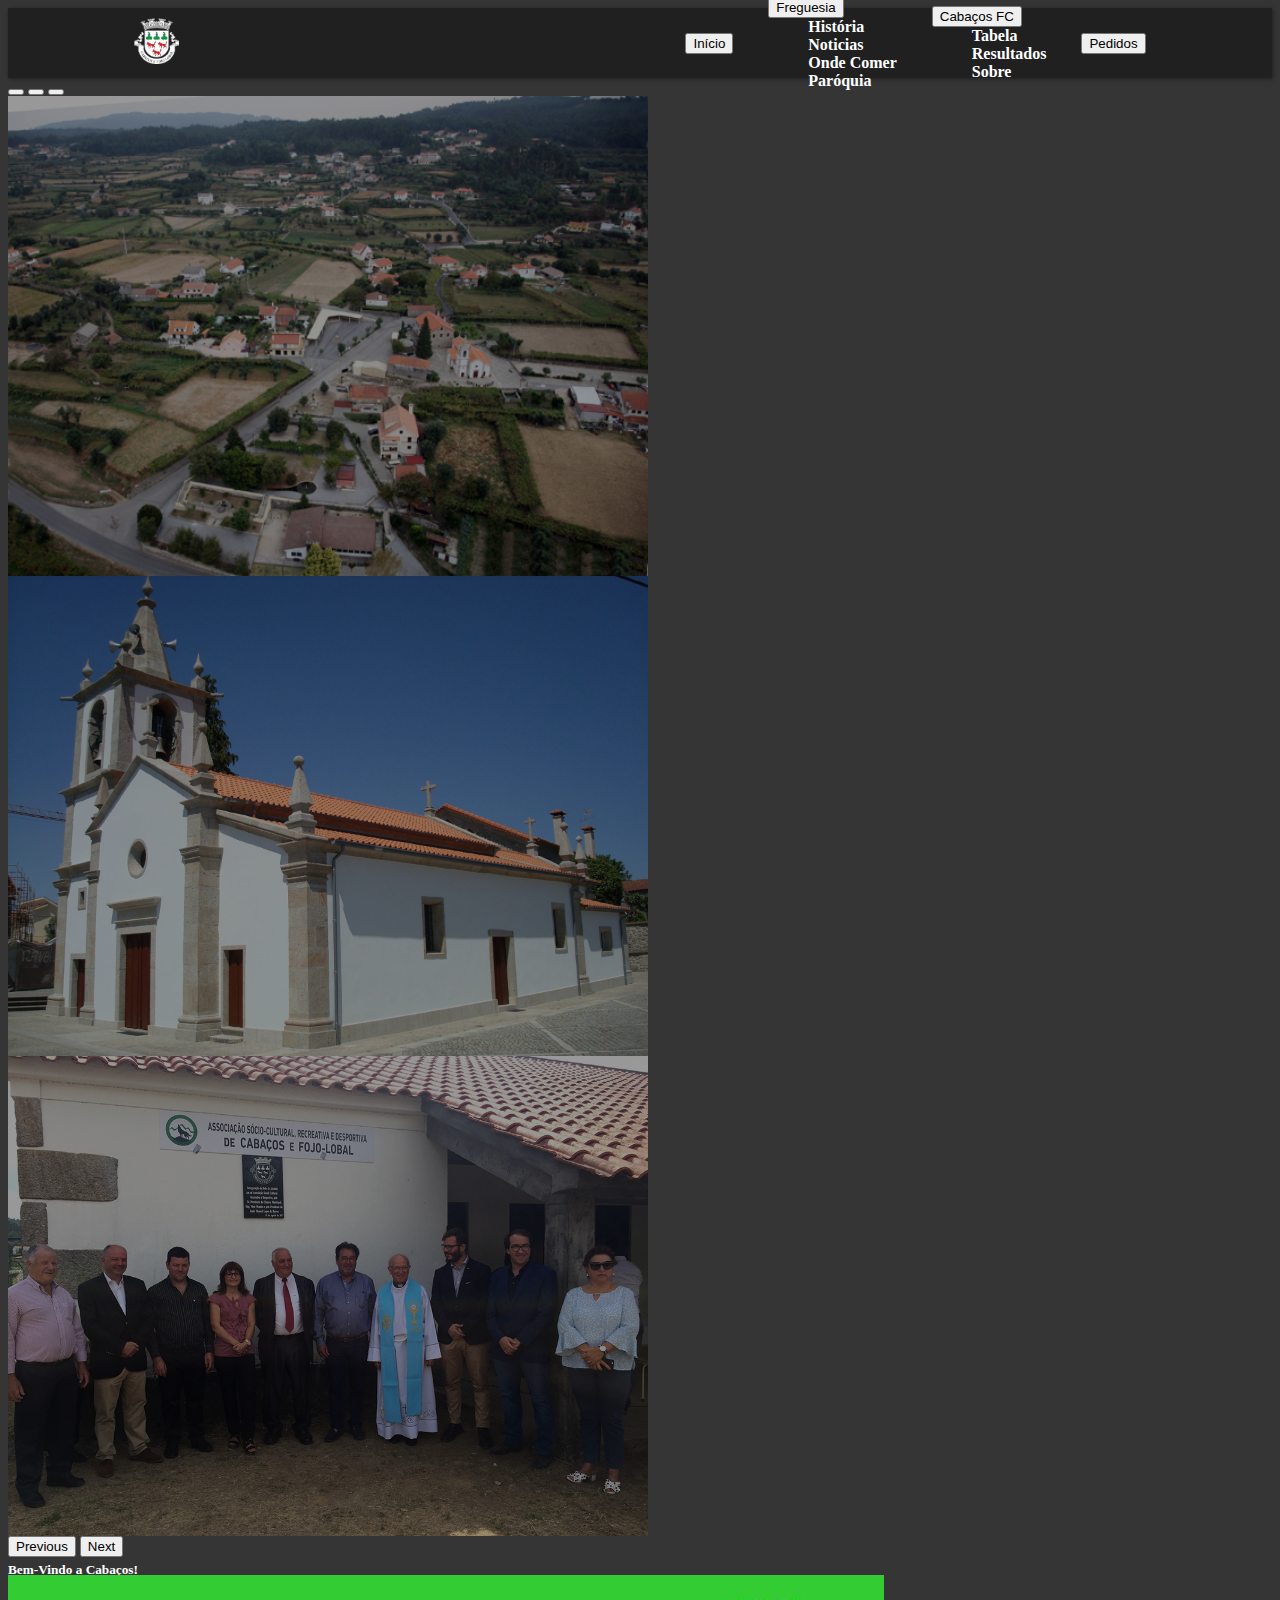
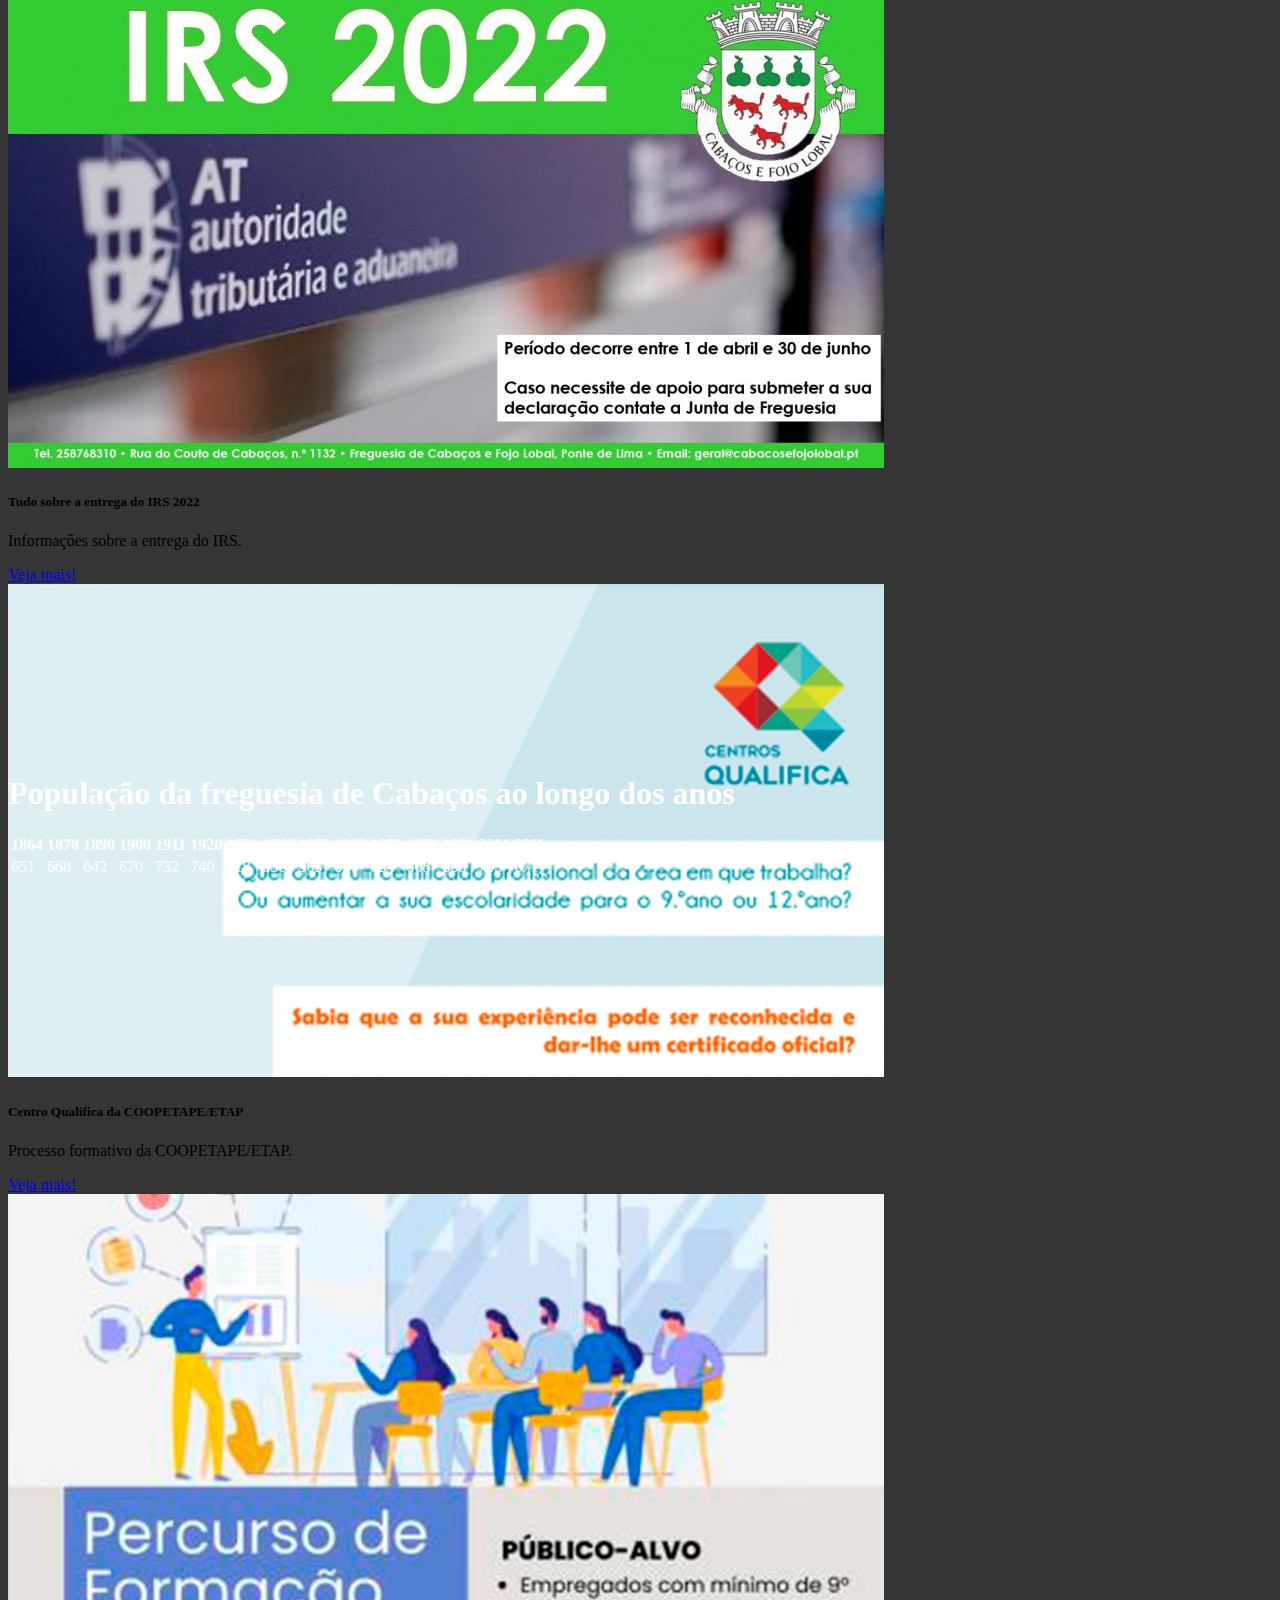
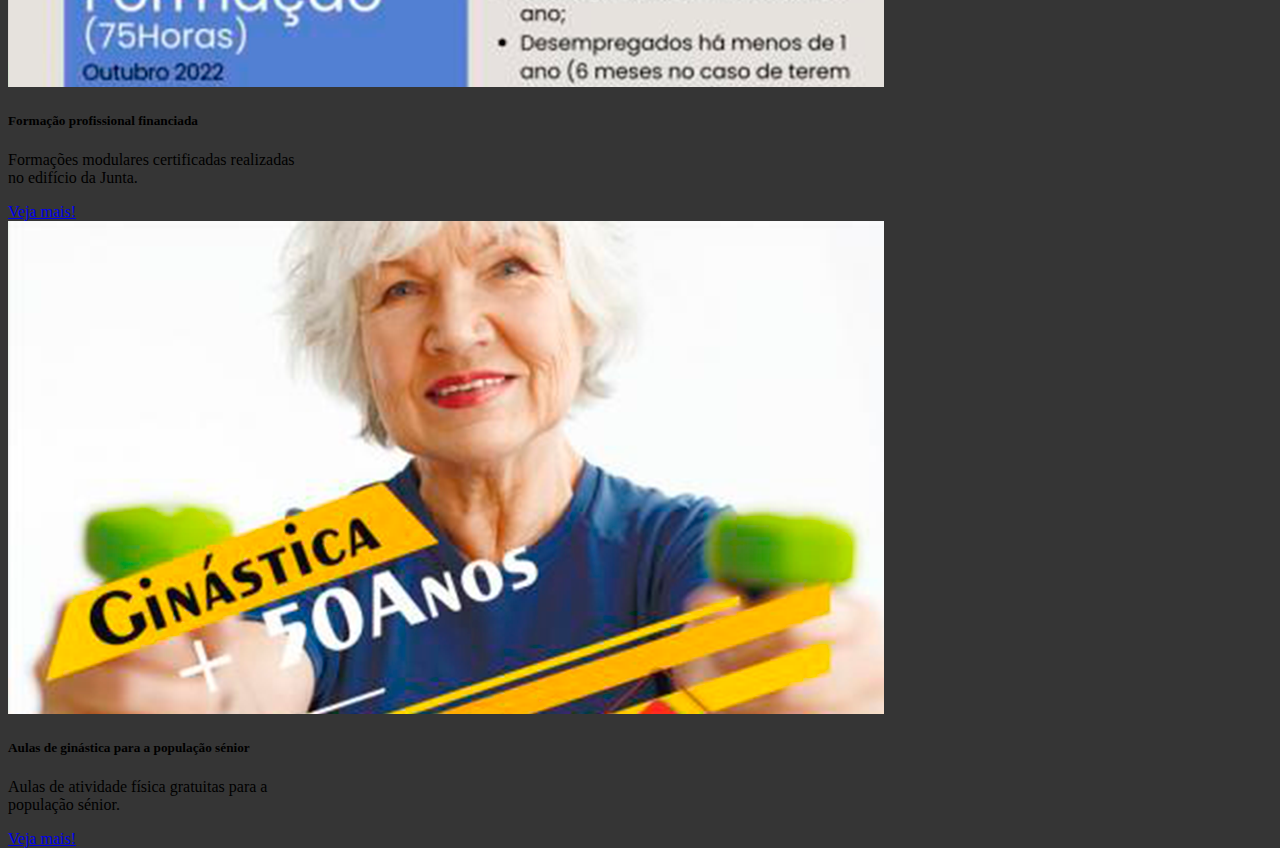
==== index.html @ 337df627 "update header" ====
<!DOCTYPE html>
<html lang="en">
<head>
		<meta charset="UTF-8">
		<meta http-equiv="X-UA-Compatible" content="IE=edge">
		<meta name="viewport" content="width=device-width, initial-scale=1.0">
		
		<link href="https://cdn.jsdelivr.net/npm/bootstrap@5.2.3/dist/css/bootstrap.min.css" rel="stylesheet" integrity="sha384-rbsA2VBKQhggwzxH7pPCaAqO46MgnOM80zW1RWuH61DGLwZJEdK2Kadq2F9CUG65" crossorigin="anonymous">
		<link rel="stylesheet" href="css/styles.css">

		<title>Cabaços</title>
</head>
<body>
	<header>
		<!--Header-->
		<div class="header" id="header">
			<button onclick="toggleSidebar()" class="btn_iconHeader">
				<svg xmlns="http://www.w3.org/2000/svg" width="20" height="20" fill="currentColor" class="bi bi-list" viewBox="0 0 16 16">
					<path fill-rule="evenodd" d="M2.5 12a.5.5 0 0 1 .5-.5h10a.5.5 0 0 1 0 1H3a.5.5 0 0 1-.5-.5zm0-4a.5.5 0 0 1 .5-.5h10a.5.5 0 0 1 0 1H3a.5.5 0 0 1-.5-.5zm0-4a.5.5 0 0 1 .5-.5h10a.5.5 0 0 1 0 1H3a.5.5 0 0 1-.5-.5z"/>
				</svg>
			</button>
			<div class="logo_header">
				<a href="index.html"><img src="img/logo.png" class="img_logo" alt="Brasão da freguesia de cabaços"></a>
			</div>
			<ul class="navigation_header" id="navigation_header">
				<button onclick="toggleSidebar()" class="btn_iconHeader">
					<svg xmlns="http://www.w3.org/2000/svg" width="20" height="20" fill="currentColor" class="bi bi-x" viewBox="0 0 16 16">
						<path d="M4.646 4.646a.5.5 0 0 1 .708 0L8 7.293l2.646-2.647a.5.5 0 0 1 .708.708L8.707 8l2.647 2.646a.5.5 0 0 1-.708.708L8 8.707l-2.646 2.647a.5.5 0 0 1-.708-.708L7.293 8 4.646 5.354a.5.5 0 0 1 0-.708z"/>
					</svg>
				</button>
				<a href="index.html"><button type="button" class="btn btn-outline-light">Início</button></a>
				<!--botão com varias opcões-->
				<li class="nav-item dropdown">
					<button class="btn btn-outline-light dropdown-toggle" data-bs-toggle="dropdown" aria-expanded="false">
						Freguesia
					</button>
					<ul class="dropdown-menu dropdown-menu-dark">
						<li><a class="dropdown-item" href="historia.html">História</a></li>
						<li><a class="dropdown-item" href="noticias.html">Noticias</a></li>
						<li><a class="dropdown-item" href="ondecomer.html">Onde Comer</a></li>
						<li><a class="dropdown-item" href="paroquia.html">Paróquia</a></li>
					</ul>
					</li>
					<li class="nav-item dropdown">
					<button class="btn btn-outline-light dropdown-toggle" data-bs-toggle="dropdown" aria-expanded="false">
						Cabaços FC
					</button>
					<ul class="dropdown-menu dropdown-menu-dark liststy">
						<li><a class="dropdown-item" href="#">Tabela</a></li>
						<li><a class="dropdown-item" href="#">Resultados</a></li>
						<li><a class="dropdown-item" href="#">Sobre</a></li>
					</ul>
					</li>
					<button type="button" class="btn btn-outline-light">Pedidos</button>
			</ul>
		</div>
	</header>
		
	<content tabindex="0" onclick="closeSidebar()" id="content">

		<!--Slide de imagens        -->
		<div id="carouselExampleCaptions" class="carousel slide">
			<div class="carousel-indicators">
				<button type="button" data-bs-target="#carouselExampleCaptions" data-bs-slide-to="0" class="active" aria-current="true" aria-label="Slide 1"></button>
				<button type="button" data-bs-target="#carouselExampleCaptions" data-bs-slide-to="1" aria-label="Slide 2"></button>
				<button type="button" data-bs-target="#carouselExampleCaptions" data-bs-slide-to="2" aria-label="Slide 3"></button>
			</div>
			<div class="carousel-inner">
				<div class="carousel-item active c-item">
					<img src="img/cabacos_imagemTeste1.jpg" class="d-block w-100 c-img" alt="Fotografia aerea de Cabaços">
					<div class="carousel-caption d-none d-md-block">
						<h5>Bem-Vindo a Cabaços!</h5>
						<p>Encontre aqui todas as informações que necessita sobre a nossa freguesia</p>
					</div>
				</div>
				<div class="carousel-item c-item">
					<img src="img/igrejacabacos.jpg" class="d-block w-100 c-img" alt="Igreja de Cabaços">
					<div class="carousel-caption d-none d-md-block">
						<h5>Bem-Vindo a Cabaços!</h5>
						<p>Encontre aqui todas as informações que necessita sobre a nossa freguesia.</p>
					</div>
				</div>
				<div class="carousel-item c-item">
					<img src="img/cabacos_junta.jpg" class="d-block w-100 c-img" alt="Junta de freguesia de cabaços">
					<div class="carousel-caption d-none d-md-block">
						<h5>Bem-Vindo a Cabaços!</h5>
						<p>Encontre aqui todas as informações que necessita sobre a nossa freguesia.</p>
					</div>
				</div>
			</div>
			<button class="carousel-control-prev" type="button" data-bs-target="#carouselExampleCaptions" data-bs-slide="prev">
				<span class="carousel-control-prev-icon" aria-hidden="true"></span>
				<span class="visually-hidden">Previous</span>
			</button>
			<button class="carousel-control-next" type="button" data-bs-target="#carouselExampleCaptions" data-bs-slide="next">
				<span class="carousel-control-next-icon" aria-hidden="true"></span>
				<span class="visually-hidden">Next</span>
			</button>
		</div>
		<br>
		<!--noticias // eventos
		as noticias tao dentro de um grid para organizar por colunas
		-->
		<div class="container text-center">
			<div class="row">
				<div class="col">
					<div class="card" style="width: 18rem;">
						<img src="img/news/irs22.jpg" class="card-img-top" alt="imagem sobre a noticia">
						<div class="card-body">
							<h5 class="card-title">Tudo sobre a entrega do IRS 2022</h5>
							<p class="card-text">Informações sobre a entrega do IRS.</p>
							<a href="noticias.html" class="btn btn-primary">Veja mais!</a>
						</div>
					</div>
				</div>
				<div class="col">
					<div class="card" style="width: 18rem;">
						<img src="img/news/etap_small.png" class="card-img-top" alt="imagem sobre a noticia">
						<div class="card-body">
							<h5 class="card-title">Centro Qualifica da COOPETAPE/ETAP</h5>
							<p class="card-text">Processo formativo da COOPETAPE/ETAP.</p>
							<a href="noticias.html" class="btn btn-primary">Veja mais!</a>
						</div>
					</div>
				</div>
				<div class="col">
					<div class="card" style="width: 18rem;">
						<img src="img/news/fpf_small.png" class="card-img-top" alt="imagem sobre a noticia">
						<div class="card-body">
							<h5 class="card-title">Formação profissional financiada</h5>
							<p class="card-text">Formações modulares certificadas realizadas no edifício da Junta.</p>
							<a href="noticias.html" class="btn btn-primary">Veja mais!</a>
						</div>
					</div>
				</div>
				<div class="col">
					<div class="card" style="width: 18rem;">
						<img src="img/news/aulas_small.png" class="card-img-top" alt="imagem sobre a noticia">
						<div class="card-body">
							<h5 class="card-title">Aulas de ginástica para a população sénior</h5>
							<p class="card-text">Aulas de atividade física gratuitas para a população sénior.</p>
							<a href="noticias.html" class="btn btn-primary">Veja mais!</a>
						</div>
					</div>
				</div>
			</div>
			<div class="row">
				<div class="col">
					<div class="table-responsive">
						<h1>População da freguesia de Cabaços ao longo dos anos</h1>
						<table class="table">
							<thead >
								<tr>
								<th scope="col">1864</th>
								<th scope="col">1878</th>
								<th scope="col">1890</th>
								<th scope="col">1900</th>
								<th scope="col">1911</th>
								<th scope="col">1920</th>
								<th scope="col">1930</th>
								<th scope="col">1940</th>
								<th scope="col">1950</th>
								<th scope="col">1960</th>
								<th scope="col">1970</th>
								<th scope="col">1981</th>
								<th scope="col">1991</th>
								<th scope="col">2001</th>
								<th scope="col">2011</th>
								</tr>
							</thead>
							<tbody class="table-group-divider">
								<tr>
								<td>651</td>
								<td>668</td>
								<td>642</td>
								<td>670</td>
								<td>732</td>
								<td>740</td>
								<td>718</td>
								<td>836</td>
								<td>965</td>
								<td>890</td>
								<td>834</td>
								<td>868</td>
								<td>800</td>
								<td>703</td>
								<td>671</td>
								</tr>
							</tbody>
						</table>
					</div>
				</div>
			</div>
		</div>
		<br>
		<!--tabela da populaçao ao longo dos anos-->
		
	</content>

	<script src="https://cdn.jsdelivr.net/npm/bootstrap@5.2.3/dist/js/bootstrap.bundle.min.js" integrity="sha384-kenU1KFdBIe4zVF0s0G1M5b4hcpxyD9F7jL+jjXkk+Q2h455rYXK/7HAuoJl+0I4" crossorigin="anonymous"></script>
	<script src="js/script.js"></script>
</body>
</html>
---- css/styles.css ----
/*Estilos do header*/
.img_logo {
  width: 45px;
}

.header,
.navigation_header{
  display: flex;
  flex-direction: row;
  align-items: center;
}

.header{
  background-color: rgb(32, 32, 32);
  box-shadow: 1px 1px 4px rgb(32, 32, 32); 
  height: 70px;
  justify-content: space-between;
  padding: 0 10%;
}

.navigation_header{
  gap: 35px;
  z-index: 2;
  margin: 0;
}

.navigation_header a{
  text-decoration: none;
  color: white;
  transition: 1s;
  font-weight: bold;
}

/*Estilos do icon de abrir/fechar o menu*/
.btn_iconHeader{
  background-color: transparent;
  border: none;
  color: white;
  cursor: pointer;
  display: none;
}

/*menu responsivo*/
@media screen and (max-width: 768px){
  .btn_iconHeader{
    display: block;
  }
  .navigation_header{
    position: absolute;
    flex-direction: column;
    top: 0;
    background-color: rgb(51, 51, 51);
    height: 100%;
    width: 35vw;
    padding: 16px; 
    animation-duration: 1s;
    margin-left: -100vw;
  }
}
@keyframes showSidebar {
  from {margin-left: -100vw;}
  top {margin-left: -10vw;}
}


/*Estilos do slide de imagens*/
.c-item {
  height: 480px;
}

.c-img {
  height: 100%;
  object-fit: cover;
  filter: brightness(0.6);
}

/*estilo do conteudo das subpaginas*/
.conteudo {
  margin-top: 150px;
}

.imgcontent {
  max-width: 100%;
  float: left;
  border: 4px solid #000000;
  border-radius: 10px;
  margin-right: 15px;
}

.row{
  width: 100%;
  height: 600px;
}
.column{
  width: 50%;
  height: 600px;
  float: left;
}
.column img{
  width: 100%;
  height: 600px;
}

/*estilos da pagina de noticias*/

.wrapper {
  margin: 150px;
  width: 70%;
}

.img_news {
  max-width: 320px;
  float: left;
  border: 3px solid #000000;
  border-radius: 10px;
  margin-right: 15px;
}

.table-responsive{
  margin-top: 200px;
}

/*linha que separa as noticias*/
hr{
  border-color:#aaa;
  box-sizing:border-box;
  width:100%;  
}

/*estilos das noticias da pagina inicial*/
.card-title{
  color: black;
}
.card-text{
  color: black;
}

/*background*/
body{
  background-color: rgb(53, 53, 53);
  color: white;
  background-image: url("img/logo.png");
}

ul {
  list-style: none;
}
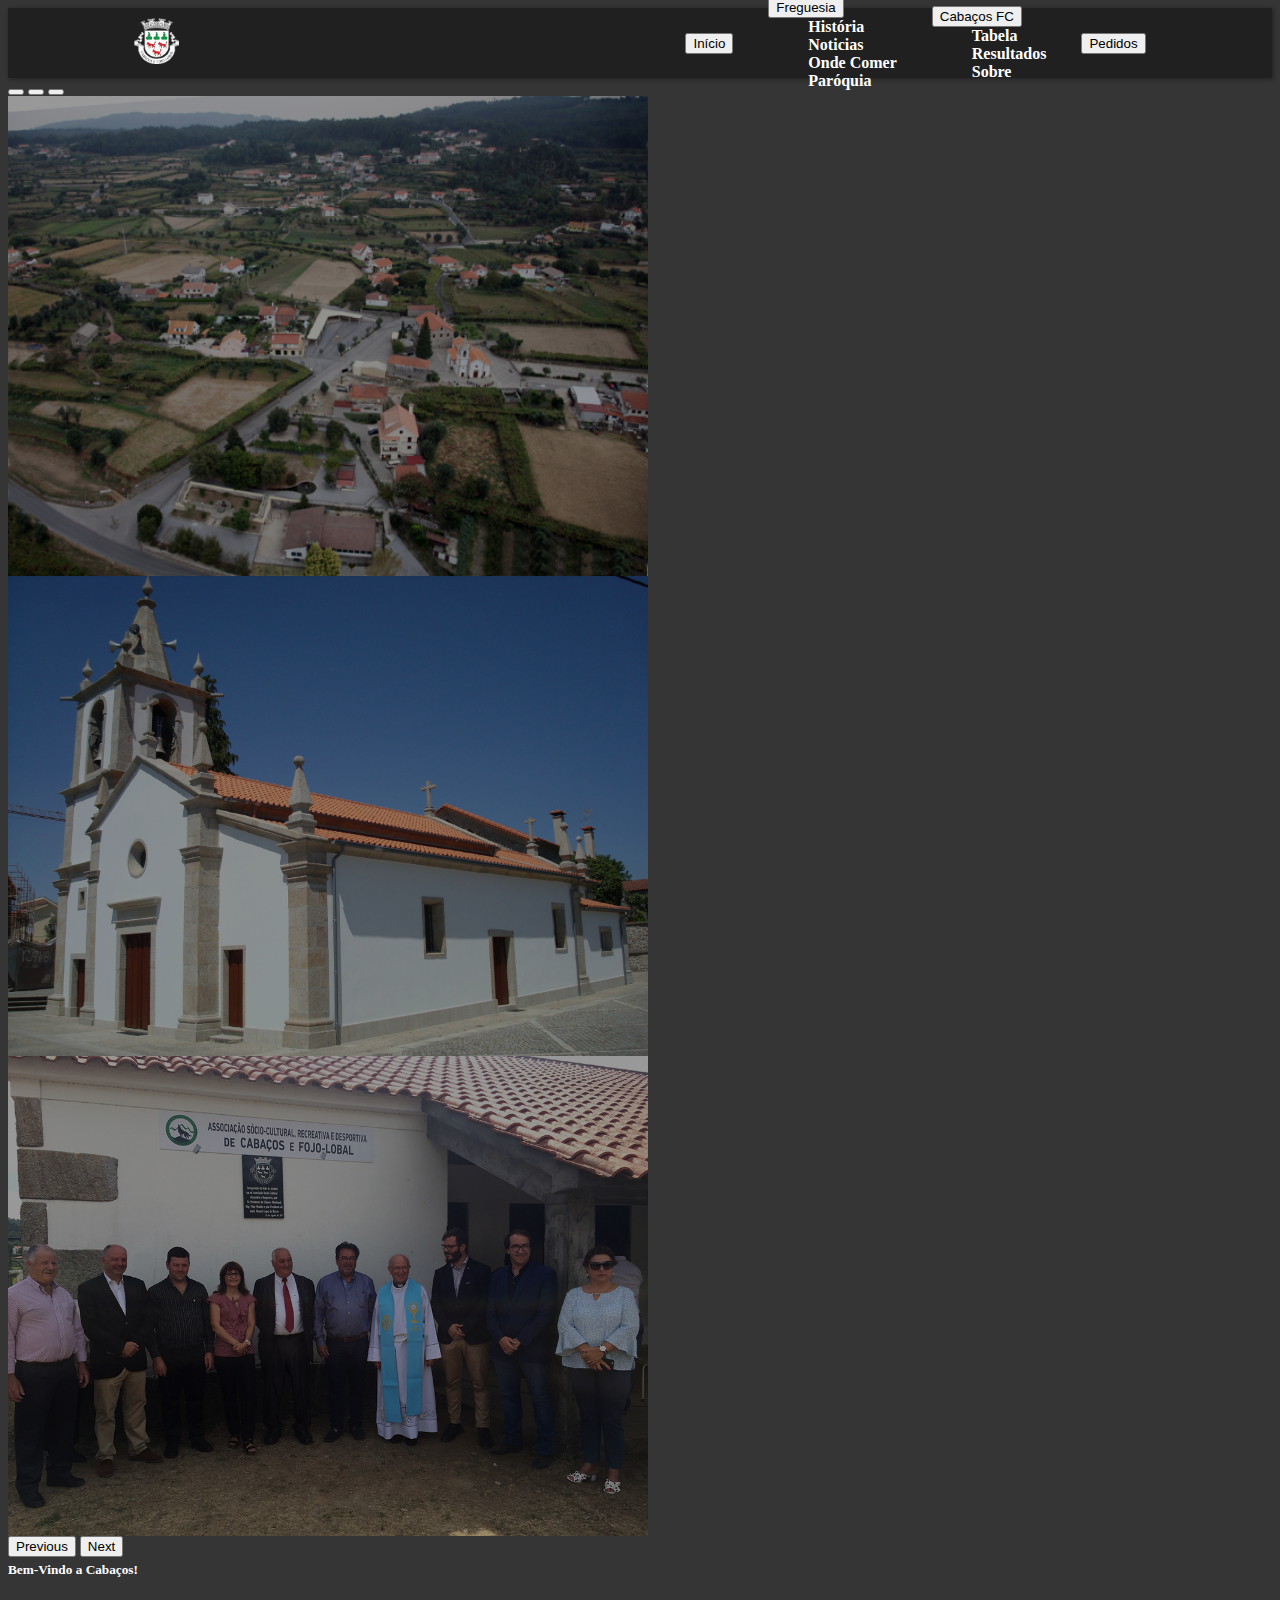
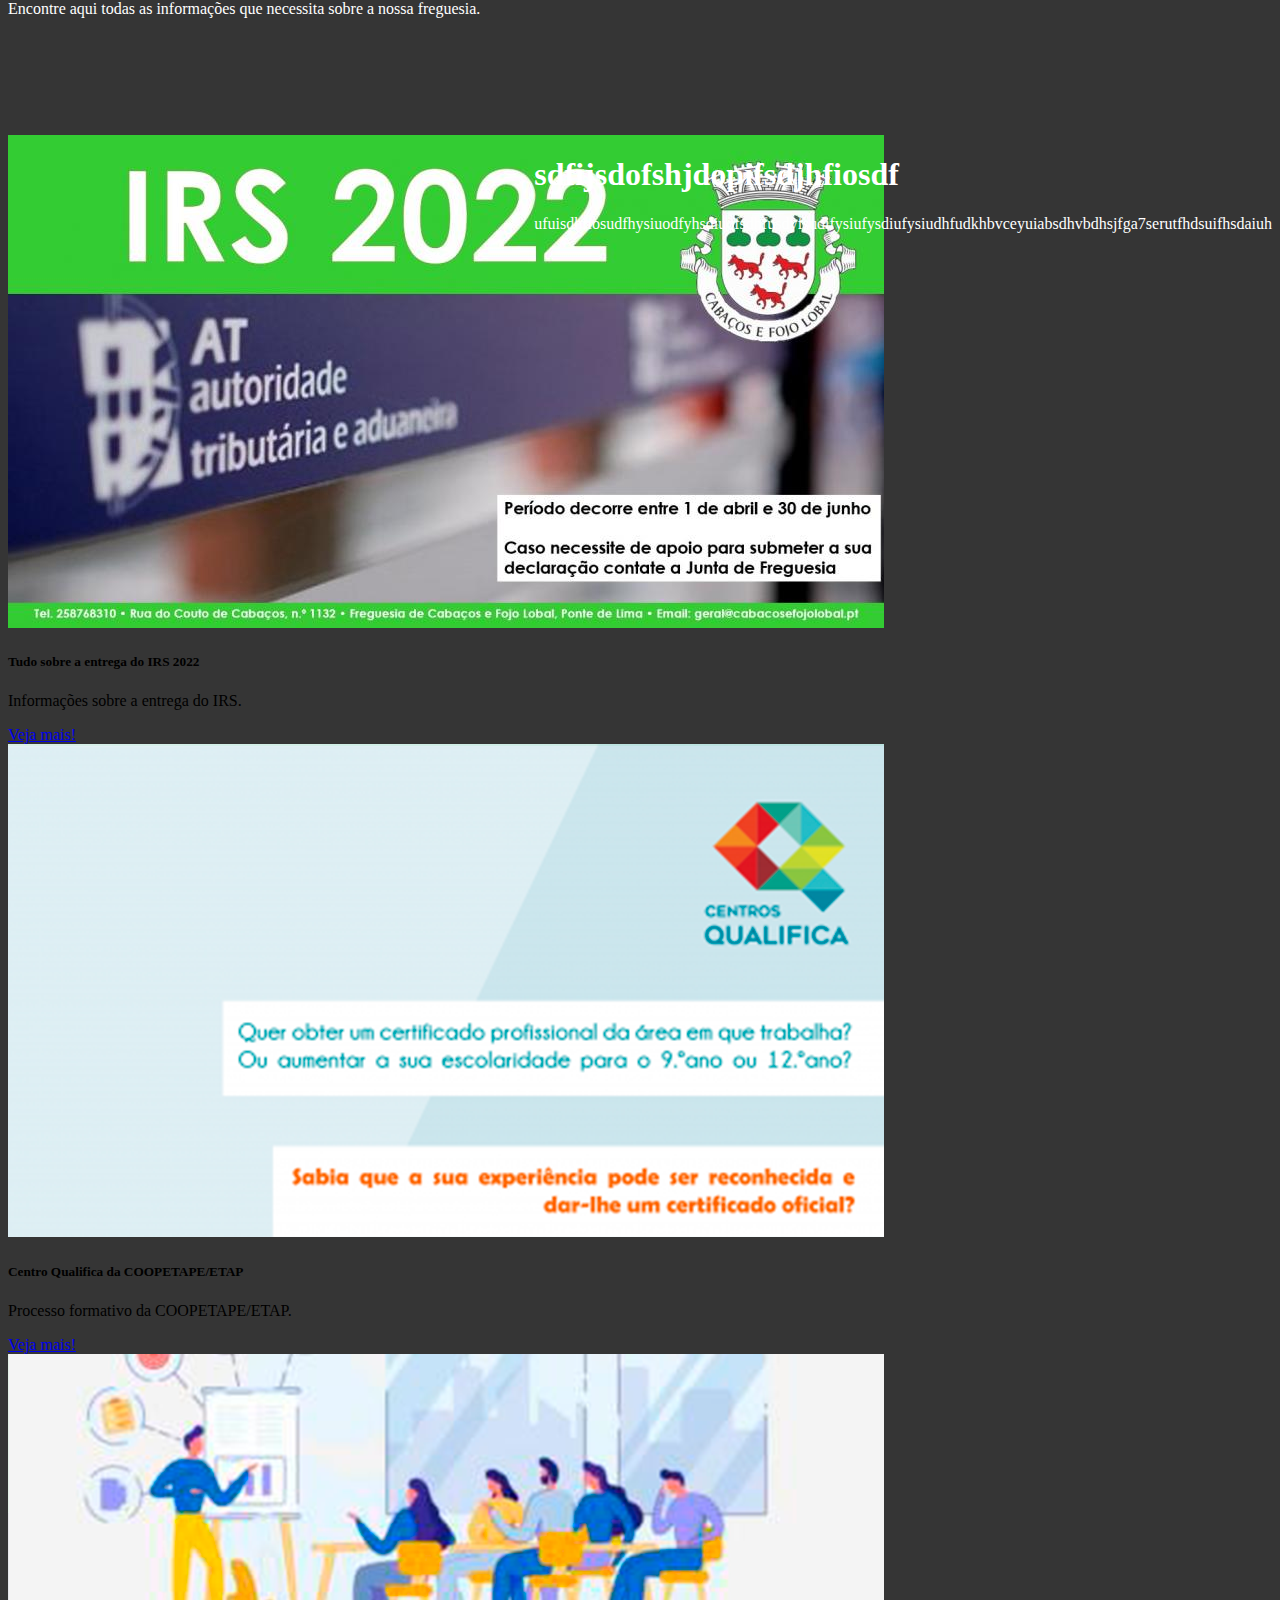
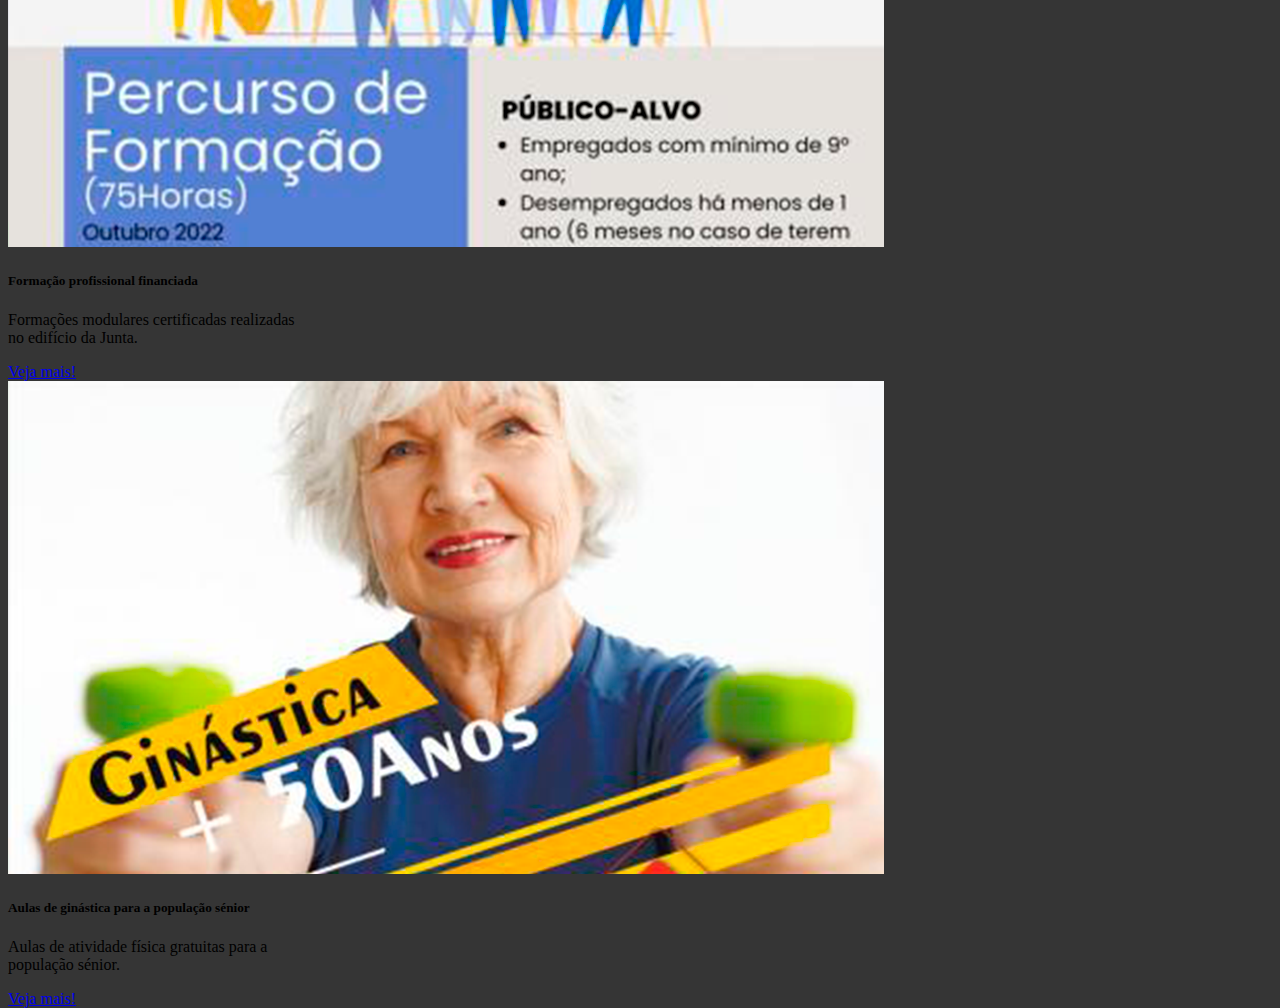
==== commit dbddb90a: "update" ====
--- a/index.html
+++ b/index.html
@@ -51,7 +51,7 @@
 						<li><a class="dropdown-item" href="#">Sobre</a></li>
 					</ul>
 					</li>
-					<button type="button" class="btn btn-outline-light">Pedidos</button>
+					<a href="formulario.html"><button type="button" class="btn btn-outline-light">Pedidos</button></a>
 			</ul>
 		</div>
 	</header>
@@ -146,55 +146,12 @@
 			</div>
 			<div class="row">
 				<div class="col">
-					<div class="table-responsive">
-						<h1>População da freguesia de Cabaços ao longo dos anos</h1>
-						<table class="table">
-							<thead >
-								<tr>
-								<th scope="col">1864</th>
-								<th scope="col">1878</th>
-								<th scope="col">1890</th>
-								<th scope="col">1900</th>
-								<th scope="col">1911</th>
-								<th scope="col">1920</th>
-								<th scope="col">1930</th>
-								<th scope="col">1940</th>
-								<th scope="col">1950</th>
-								<th scope="col">1960</th>
-								<th scope="col">1970</th>
-								<th scope="col">1981</th>
-								<th scope="col">1991</th>
-								<th scope="col">2001</th>
-								<th scope="col">2011</th>
-								</tr>
-							</thead>
-							<tbody class="table-group-divider">
-								<tr>
-								<td>651</td>
-								<td>668</td>
-								<td>642</td>
-								<td>670</td>
-								<td>732</td>
-								<td>740</td>
-								<td>718</td>
-								<td>836</td>
-								<td>965</td>
-								<td>890</td>
-								<td>834</td>
-								<td>868</td>
-								<td>800</td>
-								<td>703</td>
-								<td>671</td>
-								</tr>
-							</tbody>
-						</table>
-					</div>
+					<h1>sdfijsdofshjdopifsdjhfiosdf</h1>
+					<p>ufuisdhfiosudfhysiuodfyhsdiuofsdhfusdyfsudifysiufysdiufysiudhfudkhbvceyuiabsdhvbdhsjfga7serutfhdsuifhsdaiuh</p>
 				</div>
 			</div>
 		</div>
-		<br>
-		<!--tabela da populaçao ao longo dos anos-->
-		
+		<br>	
 	</content>
 
 	<script src="https://cdn.jsdelivr.net/npm/bootstrap@5.2.3/dist/js/bootstrap.bundle.min.js" integrity="sha384-kenU1KFdBIe4zVF0s0G1M5b4hcpxyD9F7jL+jjXkk+Q2h455rYXK/7HAuoJl+0I4" crossorigin="anonymous"></script>
--- a/css/styles.css
+++ b/css/styles.css
@@ -142,6 +142,60 @@
   background-image: url("img/logo.png");
 }
 
-ul {
+/*remove ponto branco antes dos dropdowns*/
+ul{
   list-style: none;
+}
+
+/*tabela da população*/
+.table{
+  color: white;
+}
+
+/*estilos do formulario*/
+.container{
+  width: 100%;
+  height: 100hv;
+  display: flex;
+  align-items: center;
+  justify-content: center;
+  margin-top: 160px;
+}
+
+form{
+  background: white;
+  display: flex;
+  flex-direction: column;
+  padding: 2vw 4vw;
+  width: 90%;
+  max-width: 600px;
+  border-radius: 10px;
+}
+
+form h3{
+  color: #555;
+  font-weight: 800;
+  margin-bottom: 20px;
+}
+
+form input, form textarea{
+  border: 0;
+  margin: 10px, 0;
+  padding: 20px;
+  outline: none;
+  background: #f5f5f5;
+  font-size: 16px;
+}
+
+form button{
+  padding: 15px;
+  background: #27cf6d;
+  color: #fff;
+  font-size: 18px;
+  border: 0;
+  outline: none;
+  cursor: pointer;
+  width: 150px;
+  margin: 20px auto 0;
+  border-radius: 30px;
 }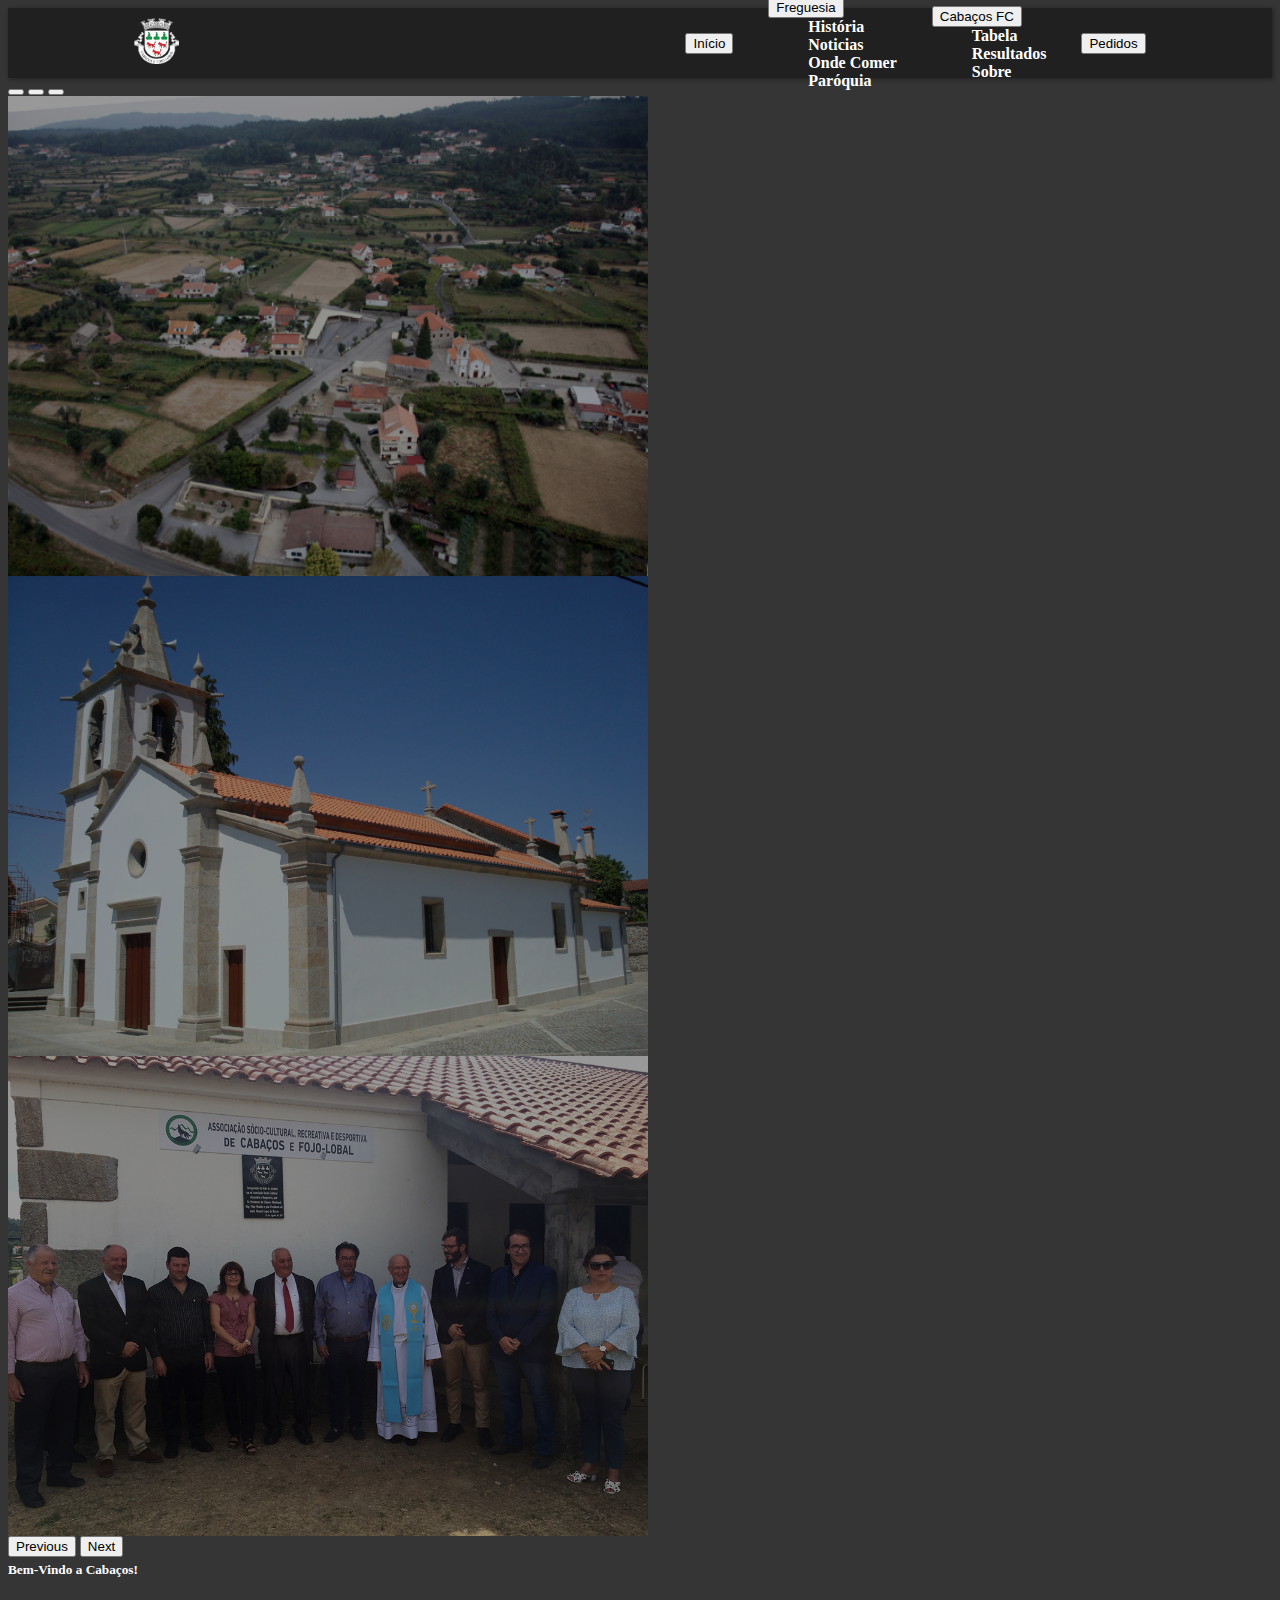
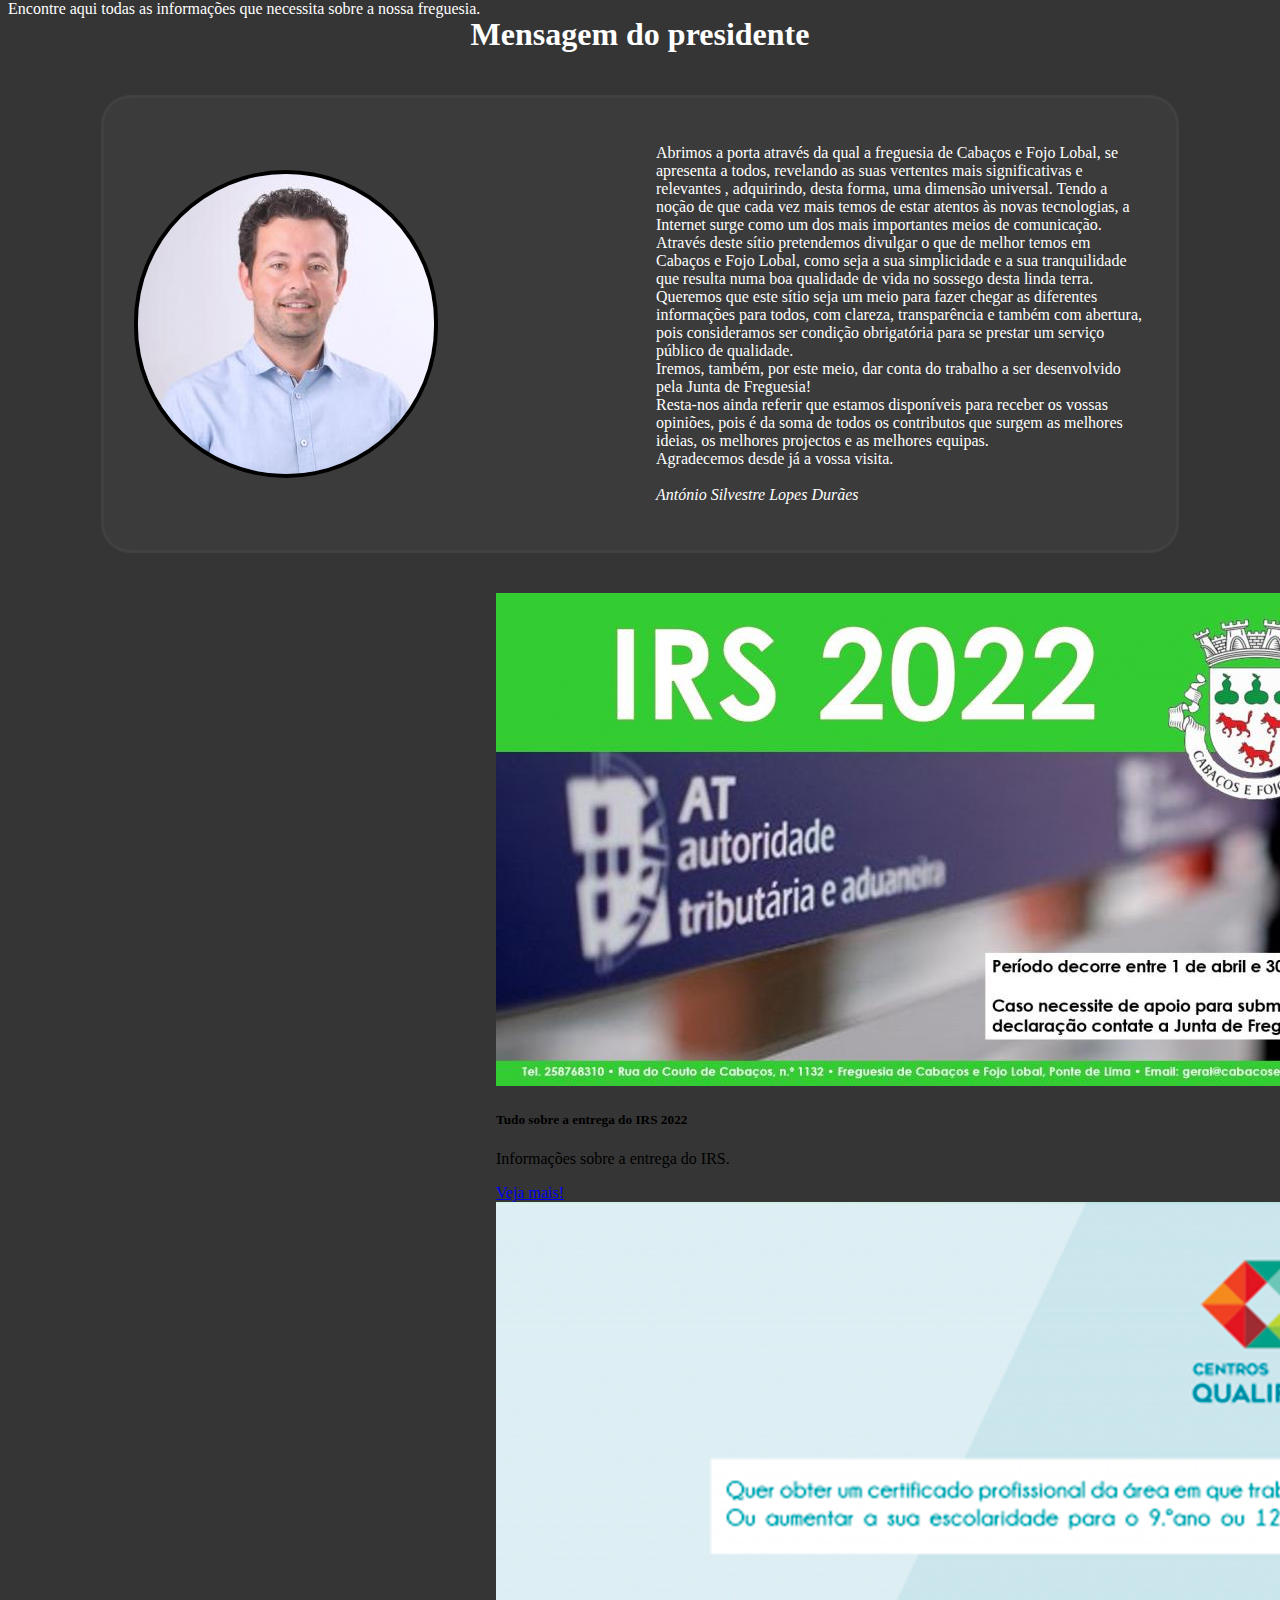
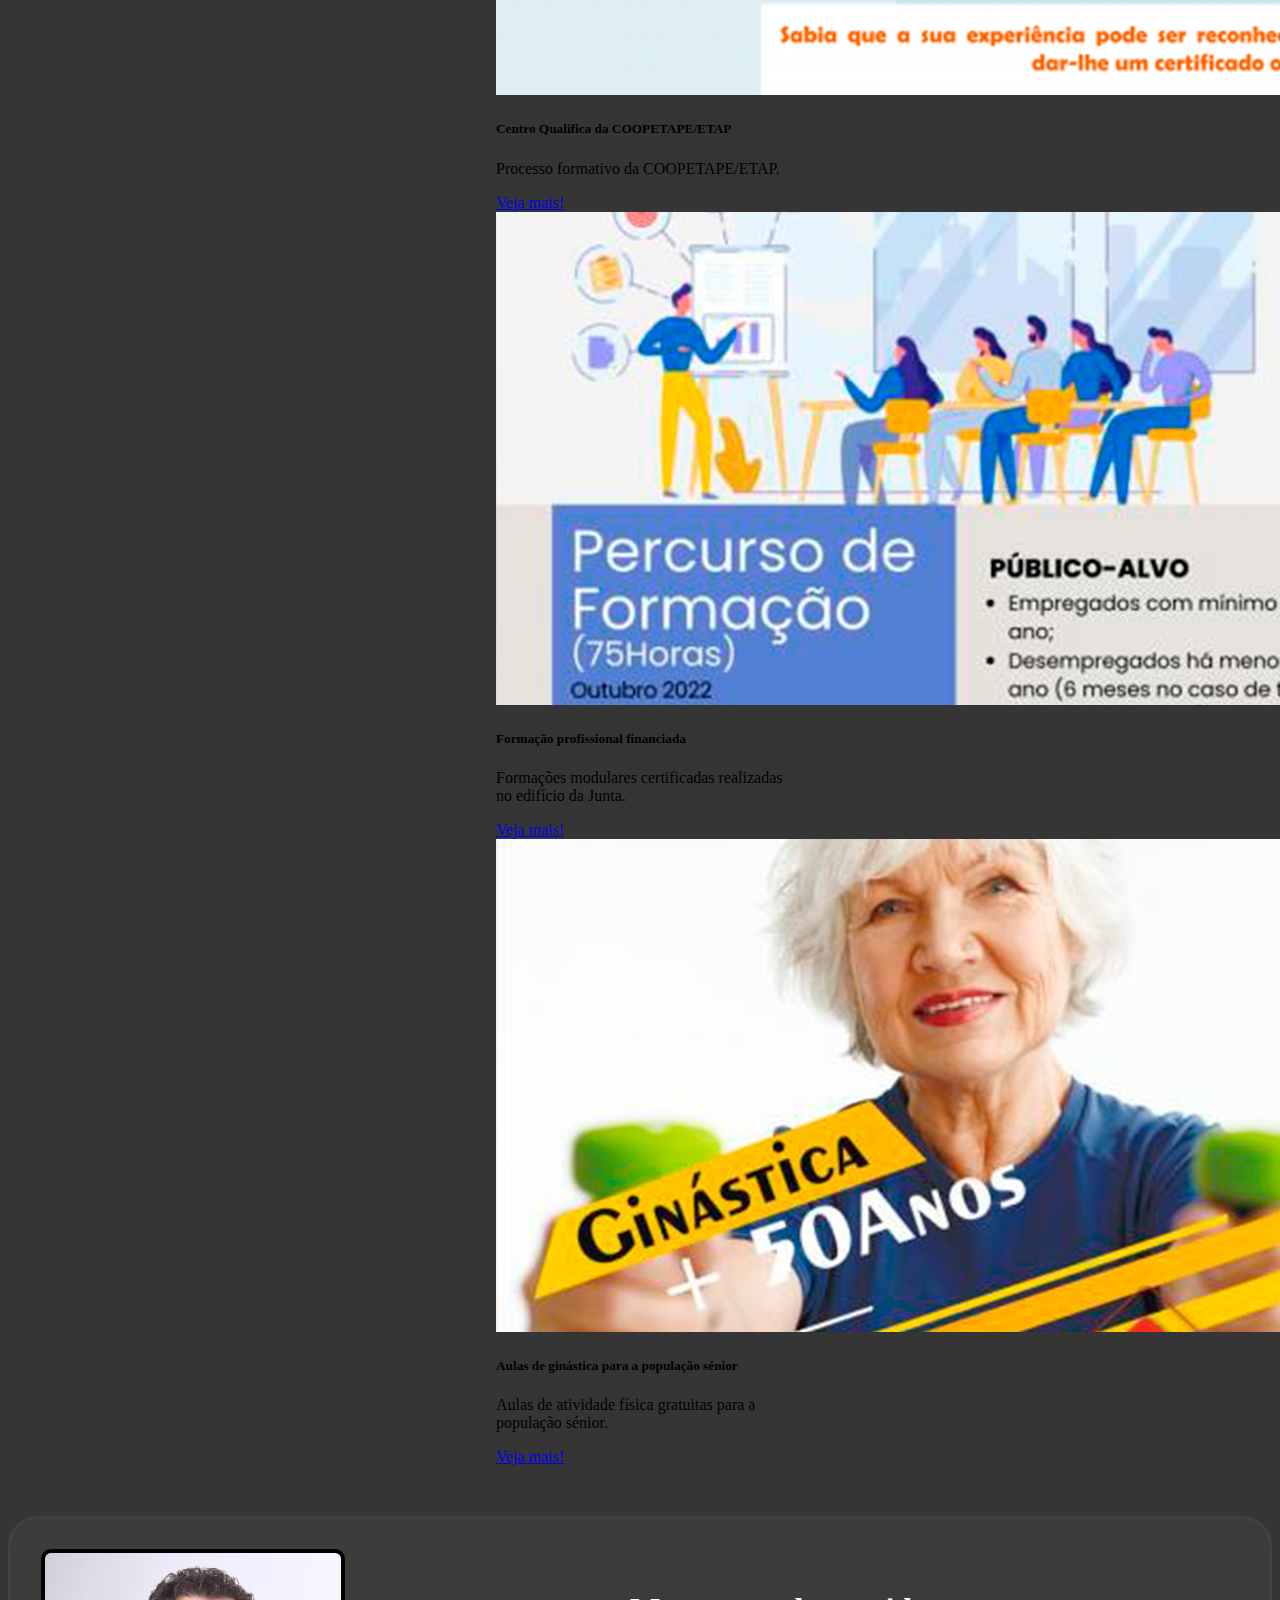
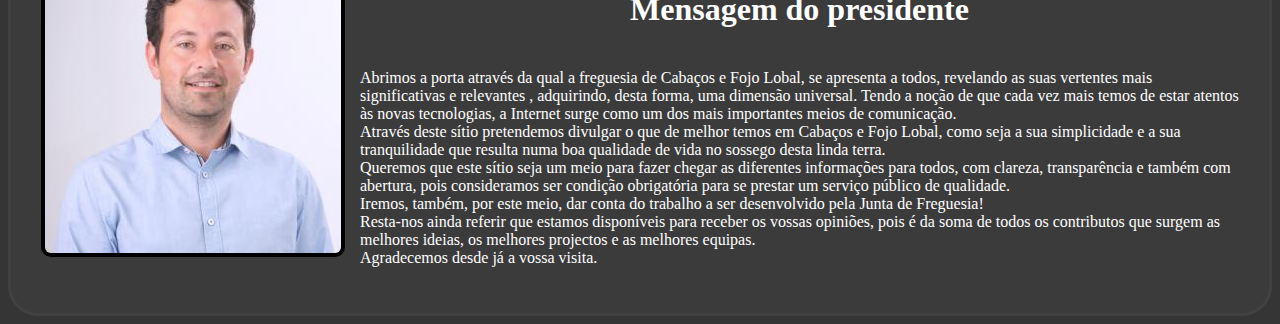
==== commit b762007d: "update" ====
--- a/index.html
+++ b/index.html
@@ -101,6 +101,23 @@
 		<!--noticias // eventos
 		as noticias tao dentro de um grid para organizar por colunas
 		-->
+		
+		<h1 class="titulo">
+			Mensagem do presidente
+		</h1>
+		<div class="texto-conteudo wrap">
+			<img class="imgfoto" src="img/presidente.jpg" alt="Foto de Cabaços">
+			<p>
+				Abrimos a porta através da qual a freguesia de Cabaços e Fojo Lobal, se apresenta a todos, revelando as suas vertentes mais significativas e relevantes , adquirindo, desta forma, uma dimensão universal. Tendo a noção de que cada vez mais temos de estar atentos às novas tecnologias, a Internet surge como um dos mais importantes meios de comunicação.
+				<br>Através deste sítio pretendemos divulgar o que de melhor temos em Cabaços e Fojo Lobal, como seja a sua simplicidade e a sua tranquilidade que resulta numa boa qualidade de vida no sossego desta linda terra.
+				<br>Queremos que este sítio seja um meio para fazer chegar as diferentes informações para todos, com clareza, transparência e também com abertura, pois consideramos ser condição obrigatória para se prestar um serviço público de qualidade.
+				<br>Iremos, também, por este meio, dar conta do trabalho a ser desenvolvido pela Junta de Freguesia!
+				<br>Resta-nos ainda referir que estamos disponíveis para receber os vossas opiniões, pois é da soma de todos os contributos que surgem as melhores ideias, os melhores projectos e as melhores equipas.
+				<br>Agradecemos desde já a vossa visita.<br><br>
+				<em>António Silvestre Lopes Durães</em>
+			</p>
+		</div>
+
 		<div class="container text-center">
 			<div class="row">
 				<div class="col">
@@ -144,14 +161,22 @@
 					</div>
 				</div>
 			</div>
-			<div class="row">
-				<div class="col">
-					<h1>sdfijsdofshjdopifsdjhfiosdf</h1>
-					<p>ufuisdhfiosudfhysiuodfyhsdiuofsdhfusdyfsudifysiufysdiufysiudhfudkhbvceyuiabsdhvbdhsjfga7serutfhdsuifhsdaiuh</p>
-				</div>
-			</div>
+		</div>	
+
+		<div class="texto-conteudo">
+			<img class="imgcontent" src="img/presidente.jpg" alt="Foto de Cabaços">
+			<h1 class="titulo">
+				Mensagem do presidente
+			</h1>
+			<p>
+				Abrimos a porta através da qual a freguesia de Cabaços e Fojo Lobal, se apresenta a todos, revelando as suas vertentes mais significativas e relevantes , adquirindo, desta forma, uma dimensão universal. Tendo a noção de que cada vez mais temos de estar atentos às novas tecnologias, a Internet surge como um dos mais importantes meios de comunicação.
+				<br>Através deste sítio pretendemos divulgar o que de melhor temos em Cabaços e Fojo Lobal, como seja a sua simplicidade e a sua tranquilidade que resulta numa boa qualidade de vida no sossego desta linda terra.
+				<br>Queremos que este sítio seja um meio para fazer chegar as diferentes informações para todos, com clareza, transparência e também com abertura, pois consideramos ser condição obrigatória para se prestar um serviço público de qualidade.
+				<br>Iremos, também, por este meio, dar conta do trabalho a ser desenvolvido pela Junta de Freguesia!
+				<br>Resta-nos ainda referir que estamos disponíveis para receber os vossas opiniões, pois é da soma de todos os contributos que surgem as melhores ideias, os melhores projectos e as melhores equipas.
+				<br>Agradecemos desde já a vossa visita.
+			</p>
 		</div>
-		<br>	
 	</content>
 
 	<script src="https://cdn.jsdelivr.net/npm/bootstrap@5.2.3/dist/js/bootstrap.bundle.min.js" integrity="sha384-kenU1KFdBIe4zVF0s0G1M5b4hcpxyD9F7jL+jjXkk+Q2h455rYXK/7HAuoJl+0I4" crossorigin="anonymous"></script>
--- a/css/styles.css
+++ b/css/styles.css
@@ -74,33 +74,6 @@
   filter: brightness(0.6);
 }
 
-/*estilo do conteudo das subpaginas*/
-.conteudo {
-  margin-top: 150px;
-}
-
-.imgcontent {
-  max-width: 100%;
-  float: left;
-  border: 4px solid #000000;
-  border-radius: 10px;
-  margin-right: 15px;
-}
-
-.row{
-  width: 100%;
-  height: 600px;
-}
-.column{
-  width: 50%;
-  height: 600px;
-  float: left;
-}
-.column img{
-  width: 100%;
-  height: 600px;
-}
-
 /*estilos da pagina de noticias*/
 
 .wrapper {
@@ -159,7 +132,7 @@
   display: flex;
   align-items: center;
   justify-content: center;
-  margin-top: 160px;
+  margin-top: 40px;
 }
 
 form{
@@ -198,4 +171,73 @@
   width: 150px;
   margin: 20px auto 0;
   border-radius: 30px;
-}+}
+
+/*estilo dos conteudos*/
+.titulo{
+  display: flex;
+  align-items: center;
+  justify-content: center;
+  padding: 20px;
+}
+.titulo2{
+  display: flex;
+  align-items: center;
+  justify-content: center;
+  padding: 20px;
+  margin-top: 30px;
+}
+
+
+.texto-conteudo{
+  background: #3b3b3b;
+  padding: 30px;
+  border-radius: 30px;
+  margin-top: 50px;
+  border: 3px solid rgb(65, 65, 65);
+}
+
+.centrar{
+  text-align: center;
+}
+
+.wrap {
+  max-width: 80%;
+  margin: 0 auto;
+  display: grid;
+  grid-template-columns: 1fr 1fr;
+  gap: 2rem;
+  align-items: center;
+}
+
+.imgcontent {
+  max-width: 100%;
+  float: left;
+  border: 4px solid #000000;
+  border-radius: 10px;
+  margin-right: 15px;
+}
+
+.imgfoto {
+  max-width: 100%;
+  float: left;
+  border: 4px solid #000000;
+  border-radius: 200px;
+  margin-right: 15px;
+}
+
+.tabela{
+  max-width: 100%;
+  background: #3b3b3b;
+  padding: 30px;
+  border-radius: 30px;
+  margin-top: 15px;
+  border: 3px solid rgb(65, 65, 65);
+}
+
+@media (max-width: 768px){
+  .wrap{
+    max-width: 710px;
+    display: block;
+  }
+}
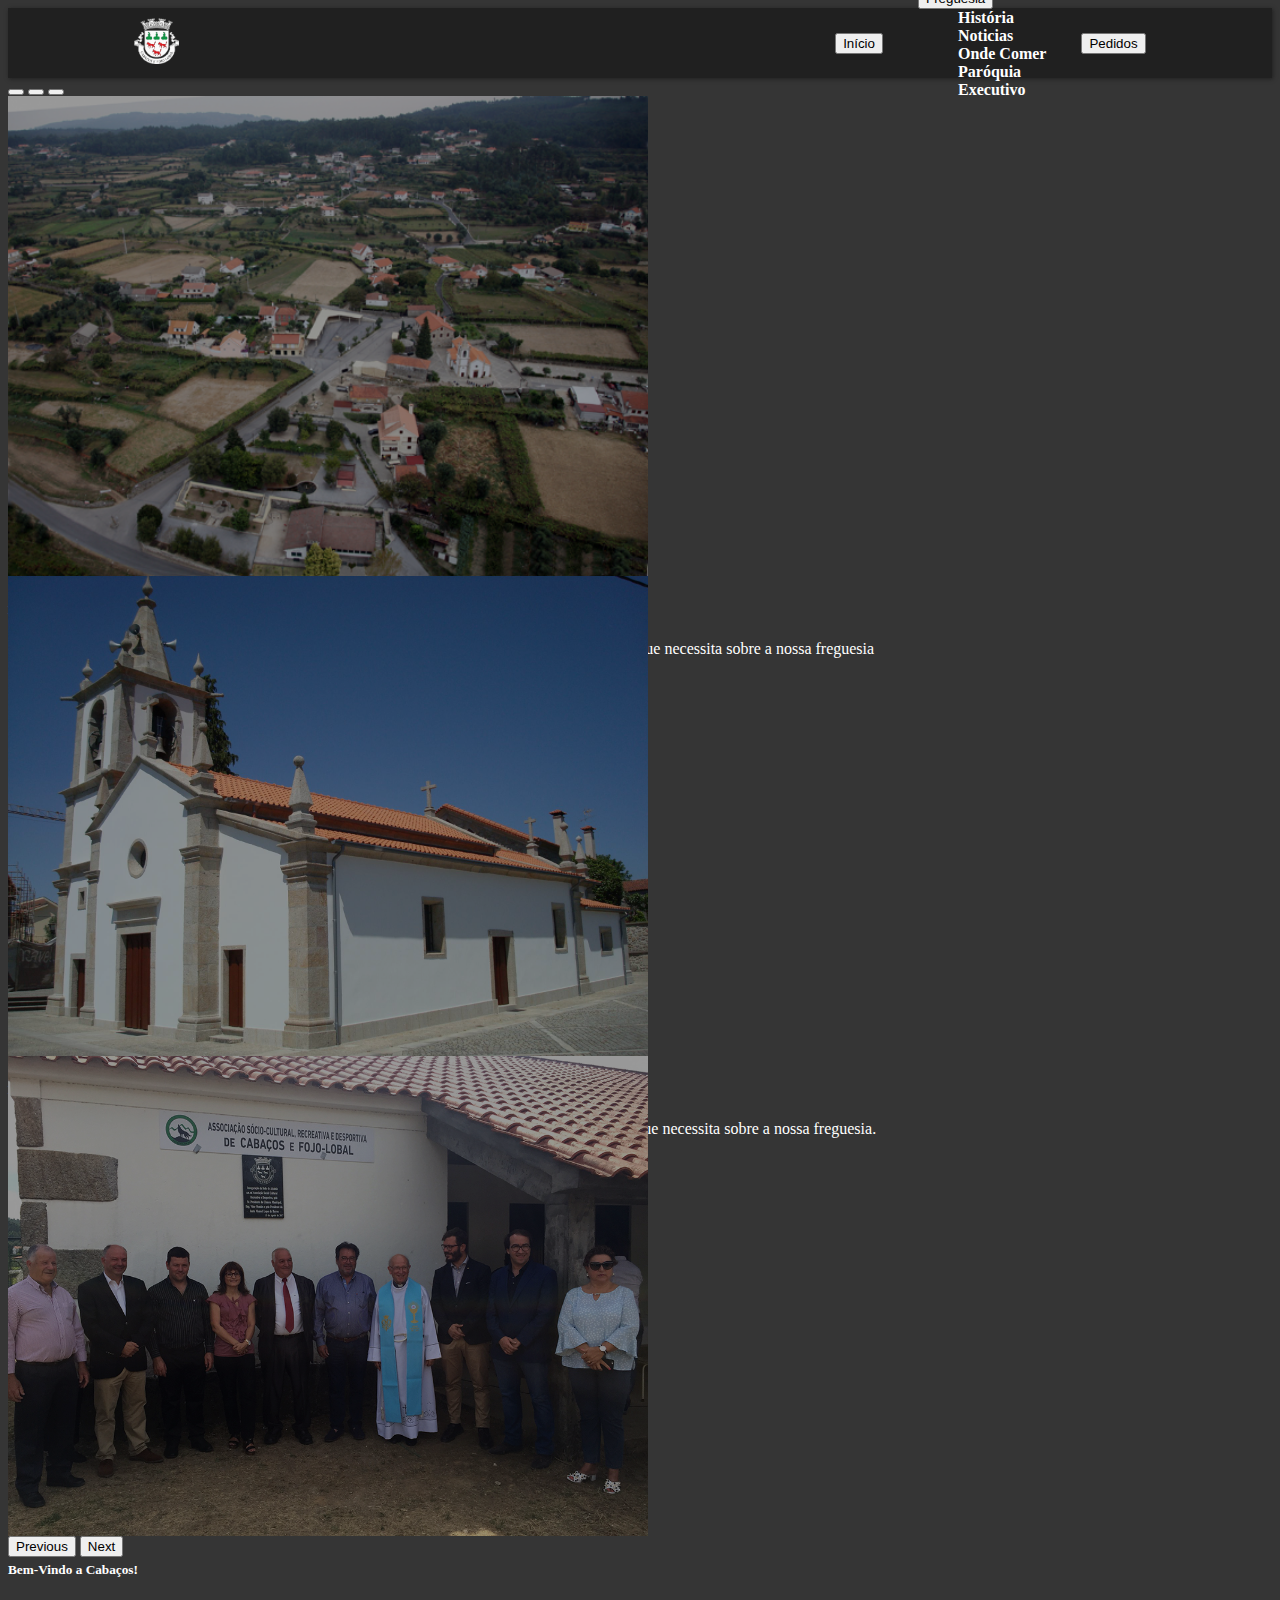
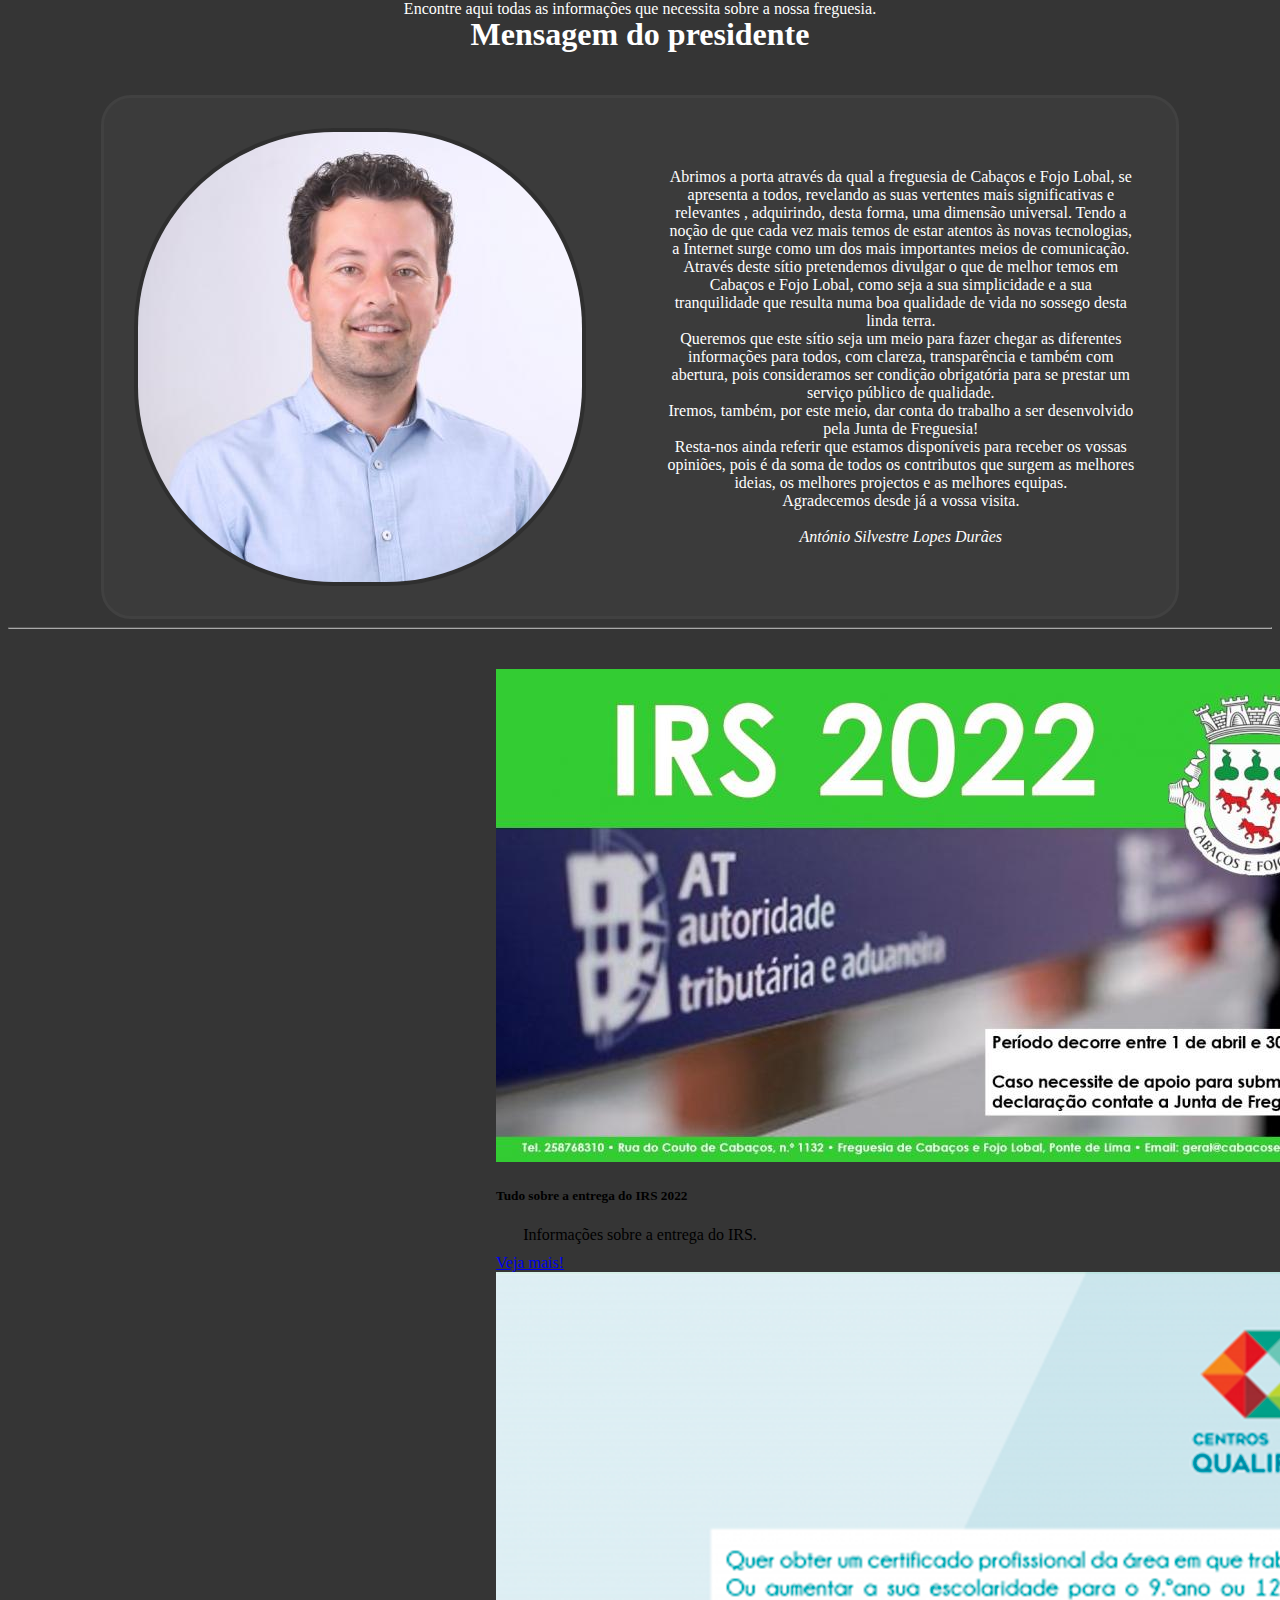
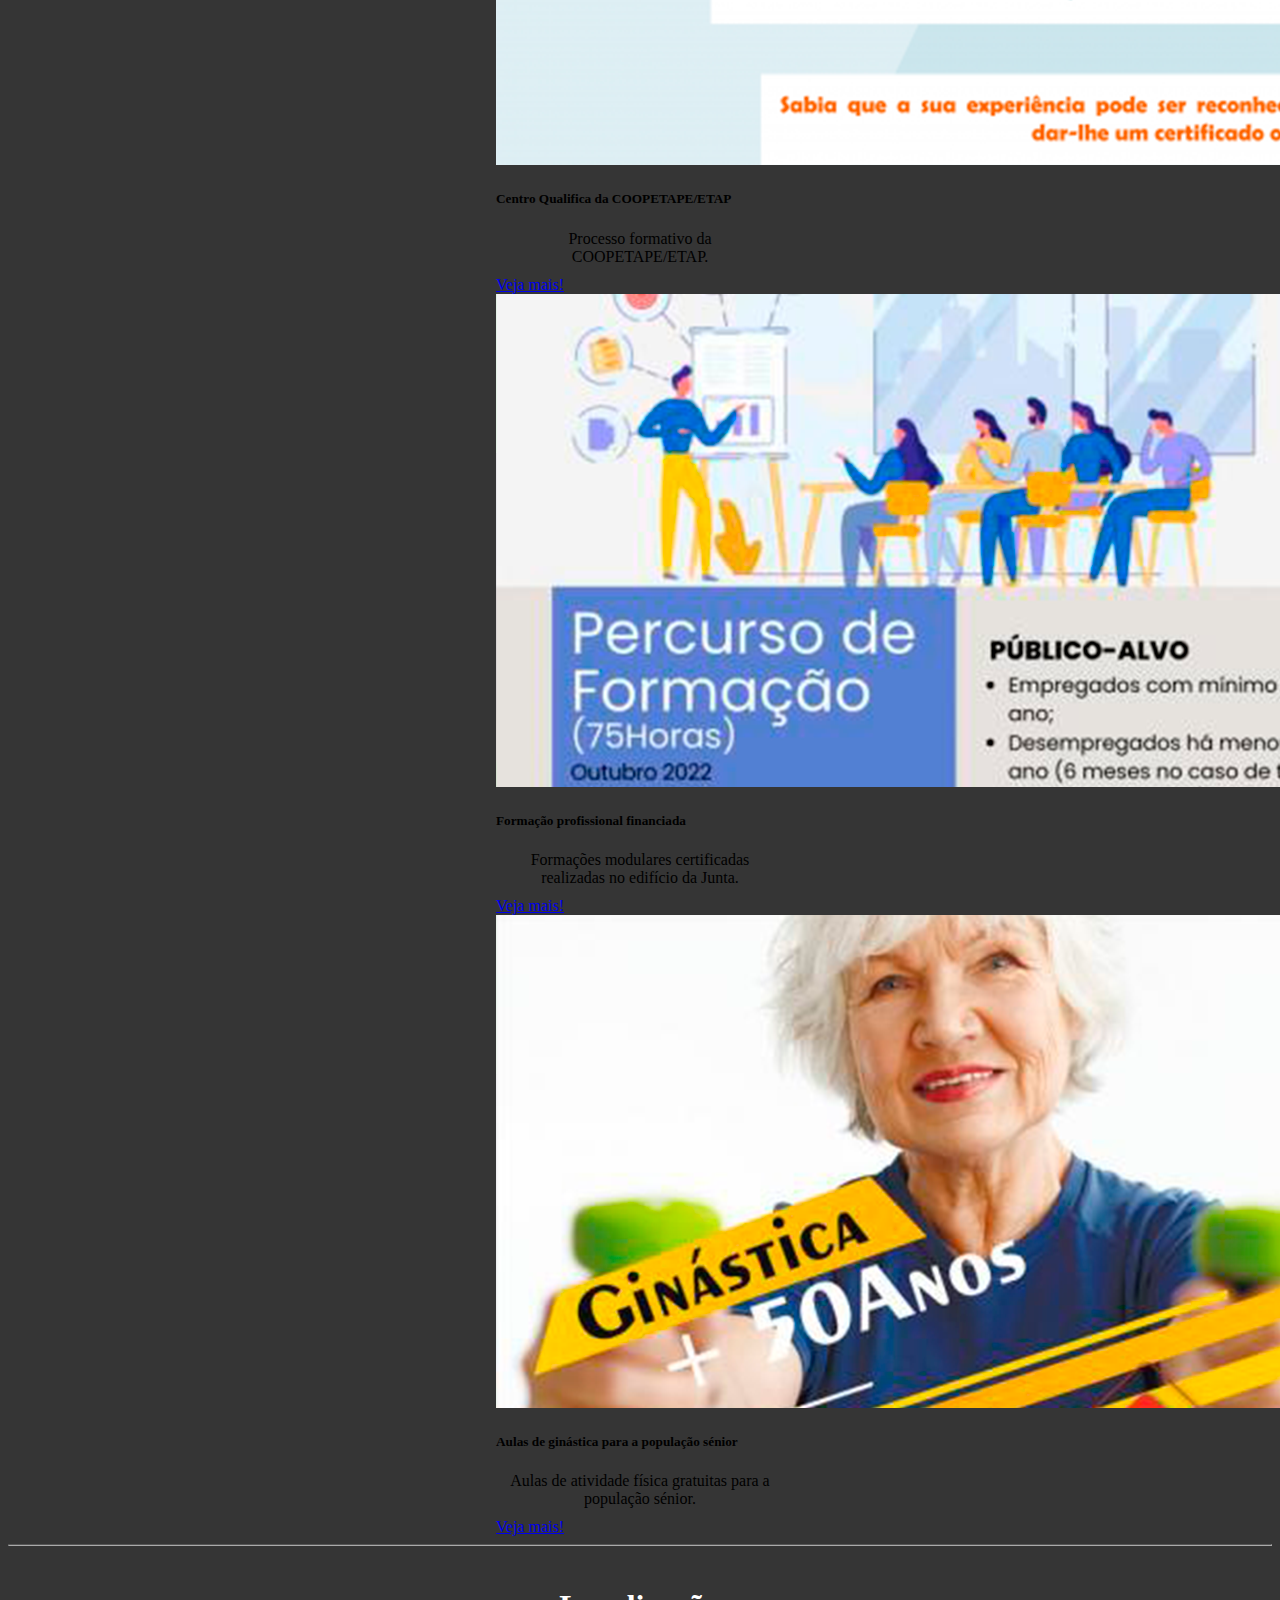
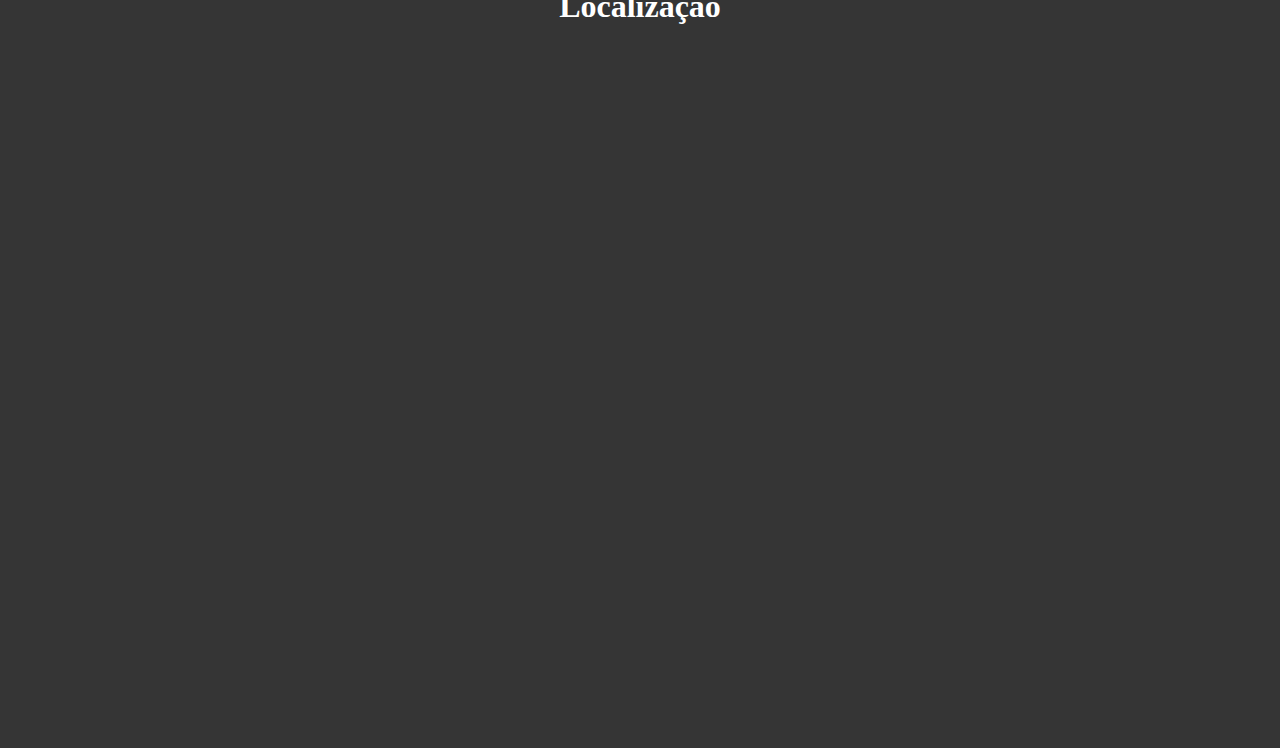
==== commit 070c8d7c: "update" ====
--- a/index.html
+++ b/index.html
@@ -39,19 +39,10 @@
 						<li><a class="dropdown-item" href="noticias.html">Noticias</a></li>
 						<li><a class="dropdown-item" href="ondecomer.html">Onde Comer</a></li>
 						<li><a class="dropdown-item" href="paroquia.html">Paróquia</a></li>
+						<li><a class="dropdown-item" href="executivo.html">Executivo</a></li>
 					</ul>
-					</li>
-					<li class="nav-item dropdown">
-					<button class="btn btn-outline-light dropdown-toggle" data-bs-toggle="dropdown" aria-expanded="false">
-						Cabaços FC
-					</button>
-					<ul class="dropdown-menu dropdown-menu-dark liststy">
-						<li><a class="dropdown-item" href="#">Tabela</a></li>
-						<li><a class="dropdown-item" href="#">Resultados</a></li>
-						<li><a class="dropdown-item" href="#">Sobre</a></li>
-					</ul>
-					</li>
-					<a href="formulario.html"><button type="button" class="btn btn-outline-light">Pedidos</button></a>
+				</li>
+				<a href="formulario.html"><button type="button" class="btn btn-outline-light">Pedidos</button></a>
 			</ul>
 		</div>
 	</header>
@@ -98,10 +89,8 @@
 			</button>
 		</div>
 		<br>
-		<!--noticias // eventos
-		as noticias tao dentro de um grid para organizar por colunas
-		-->
-		
+	
+		<!--mensagem do presidente-->
 		<h1 class="titulo">
 			Mensagem do presidente
 		</h1>
@@ -118,6 +107,10 @@
 			</p>
 		</div>
 
+		<!--noticias // eventos
+		as noticias tao dentro de um grid para organizar por colunas
+		-->
+		<hr>
 		<div class="container text-center">
 			<div class="row">
 				<div class="col">
@@ -163,20 +156,15 @@
 			</div>
 		</div>	
 
-		<div class="texto-conteudo">
-			<img class="imgcontent" src="img/presidente.jpg" alt="Foto de Cabaços">
-			<h1 class="titulo">
-				Mensagem do presidente
-			</h1>
-			<p>
-				Abrimos a porta através da qual a freguesia de Cabaços e Fojo Lobal, se apresenta a todos, revelando as suas vertentes mais significativas e relevantes , adquirindo, desta forma, uma dimensão universal. Tendo a noção de que cada vez mais temos de estar atentos às novas tecnologias, a Internet surge como um dos mais importantes meios de comunicação.
-				<br>Através deste sítio pretendemos divulgar o que de melhor temos em Cabaços e Fojo Lobal, como seja a sua simplicidade e a sua tranquilidade que resulta numa boa qualidade de vida no sossego desta linda terra.
-				<br>Queremos que este sítio seja um meio para fazer chegar as diferentes informações para todos, com clareza, transparência e também com abertura, pois consideramos ser condição obrigatória para se prestar um serviço público de qualidade.
-				<br>Iremos, também, por este meio, dar conta do trabalho a ser desenvolvido pela Junta de Freguesia!
-				<br>Resta-nos ainda referir que estamos disponíveis para receber os vossas opiniões, pois é da soma de todos os contributos que surgem as melhores ideias, os melhores projectos e as melhores equipas.
-				<br>Agradecemos desde já a vossa visita.
-			</p>
-		</div>
+		<!--localizaçao no googlemaps-->
+		<hr>
+		<h1 class="titulo">
+			Localização	
+		</h1>
+		<div class="googlemaps">
+			<iframe src="https://www.google.com/maps/embed?pb=!1m18!1m12!1m3!1d11917.923260514825!2d-8.574436799999999!3d41.688554950000004!2m3!1f0!2f0!3f0!3m2!1i1024!2i768!4f13.1!3m3!1m2!1s0xd25aead7c0df5d1%3A0x37df3b9348925c8d!2zQ2FiYcOnb3M!5e0!3m2!1spt-PT!2spt!4v1680892026243!5m2!1spt-PT!2spt" width="600" height="450" style="border:0;" allowfullscreen="" loading="lazy" referrerpolicy="no-referrer-when-downgrade"></iframe>
+		</div>	
+
 	</content>
 
 	<script src="https://cdn.jsdelivr.net/npm/bootstrap@5.2.3/dist/js/bootstrap.bundle.min.js" integrity="sha384-kenU1KFdBIe4zVF0s0G1M5b4hcpxyD9F7jL+jjXkk+Q2h455rYXK/7HAuoJl+0I4" crossorigin="anonymous"></script>
--- a/css/styles.css
+++ b/css/styles.css
@@ -77,8 +77,9 @@
 /*estilos da pagina de noticias*/
 
 .wrapper {
-  margin: 150px;
-  width: 70%;
+  width: 100%;
+  padding: 40px;
+  padding-top: 0;
 }
 
 .img_news {
@@ -93,7 +94,7 @@
   margin-top: 200px;
 }
 
-/*linha que separa as noticias*/
+/*linha de separação*/
 hr{
   border-color:#aaa;
   box-sizing:border-box;
@@ -136,7 +137,7 @@
 }
 
 form{
-  background: white;
+  background: #3b3b3b;
   display: flex;
   flex-direction: column;
   padding: 2vw 4vw;
@@ -146,17 +147,17 @@
 }
 
 form h3{
-  color: #555;
+  color: white;
   font-weight: 800;
   margin-bottom: 20px;
 }
 
 form input, form textarea{
   border: 0;
-  margin: 10px, 0;
+  margin-bottom: 10px;
   padding: 20px;
   outline: none;
-  background: #f5f5f5;
+  background: #e0e0e0;
   font-size: 16px;
 }
 
@@ -213,7 +214,7 @@
 .imgcontent {
   max-width: 100%;
   float: left;
-  border: 4px solid #000000;
+  border: 4px solid rgb(47, 47, 47);
   border-radius: 10px;
   margin-right: 15px;
 }
@@ -221,7 +222,7 @@
 .imgfoto {
   max-width: 100%;
   float: left;
-  border: 4px solid #000000;
+  border: 4px solid rgb(47, 47, 47);
   border-radius: 200px;
   margin-right: 15px;
 }
@@ -241,3 +242,41 @@
     display: block;
   }
 }
+
+/*estilos da localização*/
+.googlemaps{
+  padding-bottom: 50%;
+  position: relative;
+}
+
+.googlemaps iframe {
+  height: 100%;
+  width: 100%;
+  padding: 50px;
+  padding-top: 0;
+  left: 0;
+  top: 0;
+  position: absolute;
+}
+
+/*estilos da pagina executivos*/
+.executivo{
+  width: 100%;
+  padding: 20px;
+  display: flex;
+  align-items: center;
+  justify-content: center;
+}
+
+.members{
+  display: flex;
+}
+.team-mem{
+  margin: 8px;
+}
+
+h4,p{
+  text-align: center;
+  font-size: 16px;
+  margin: 10px;
+}
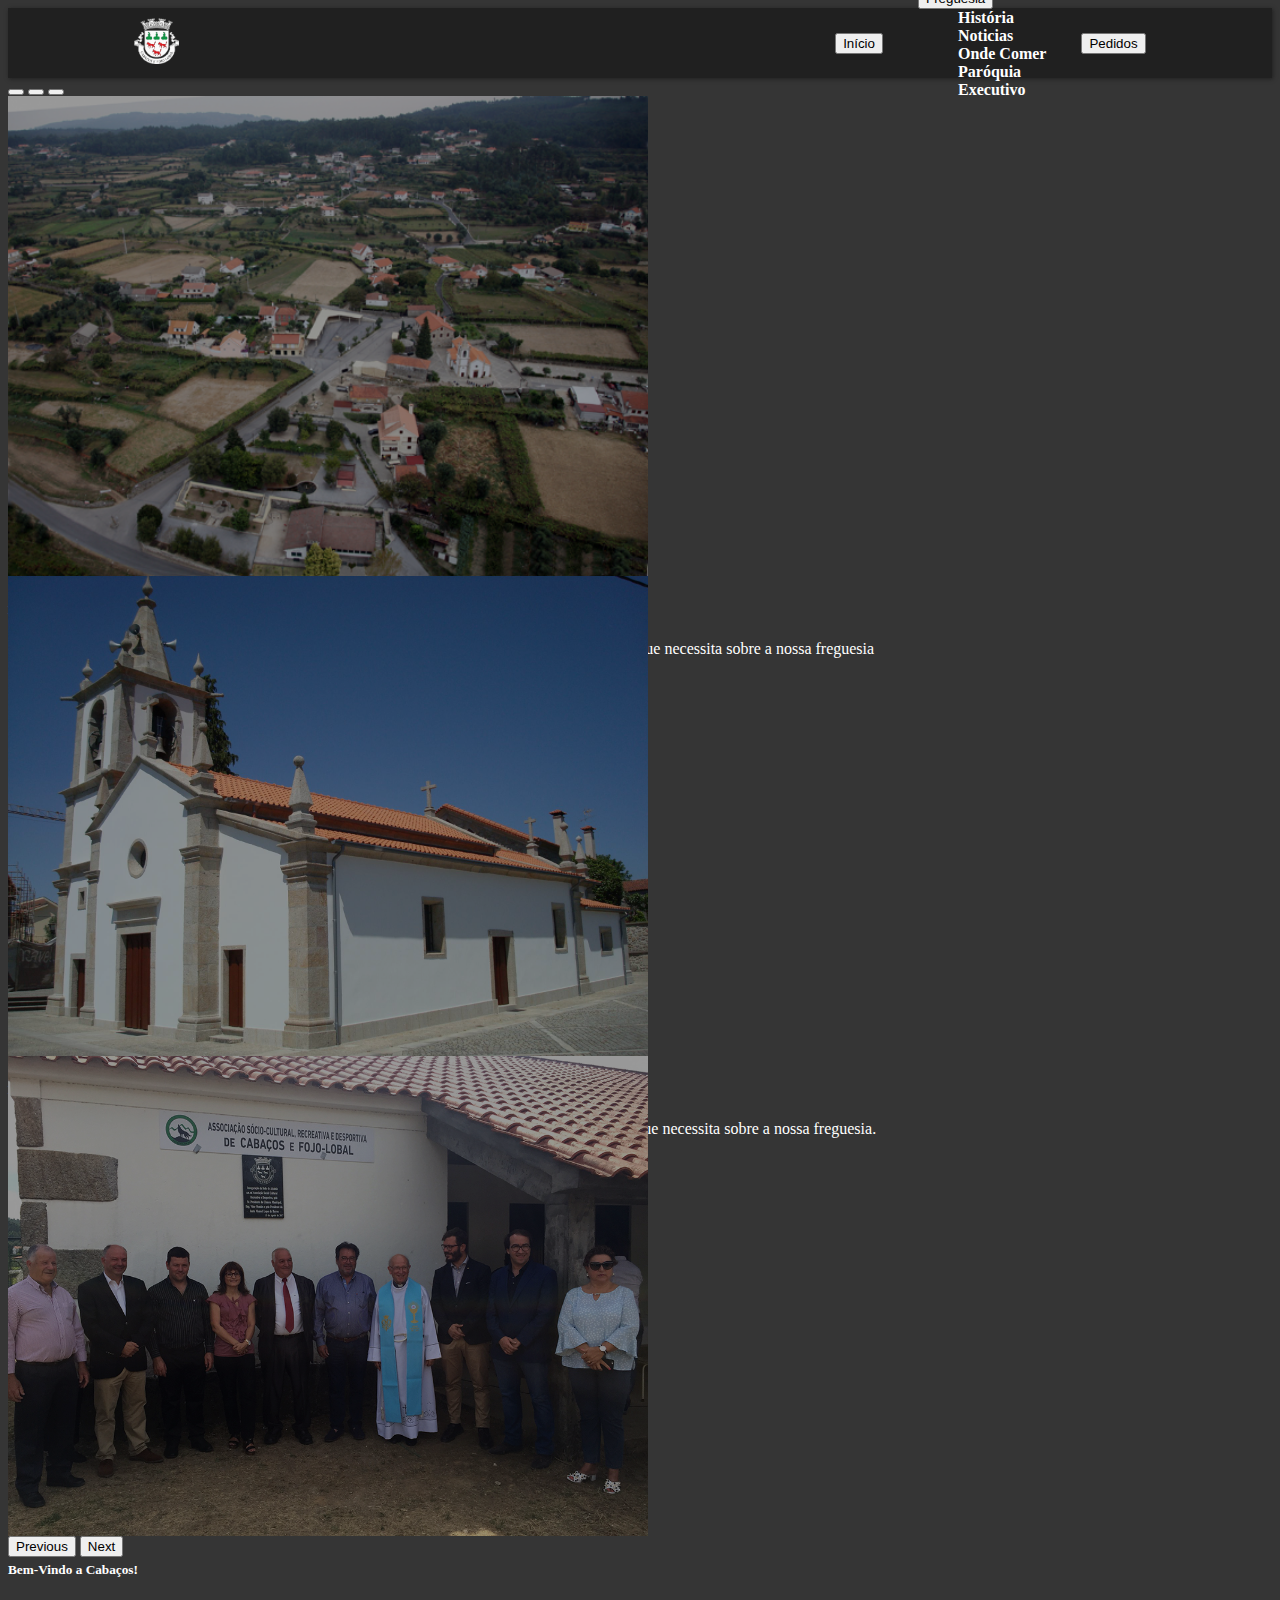
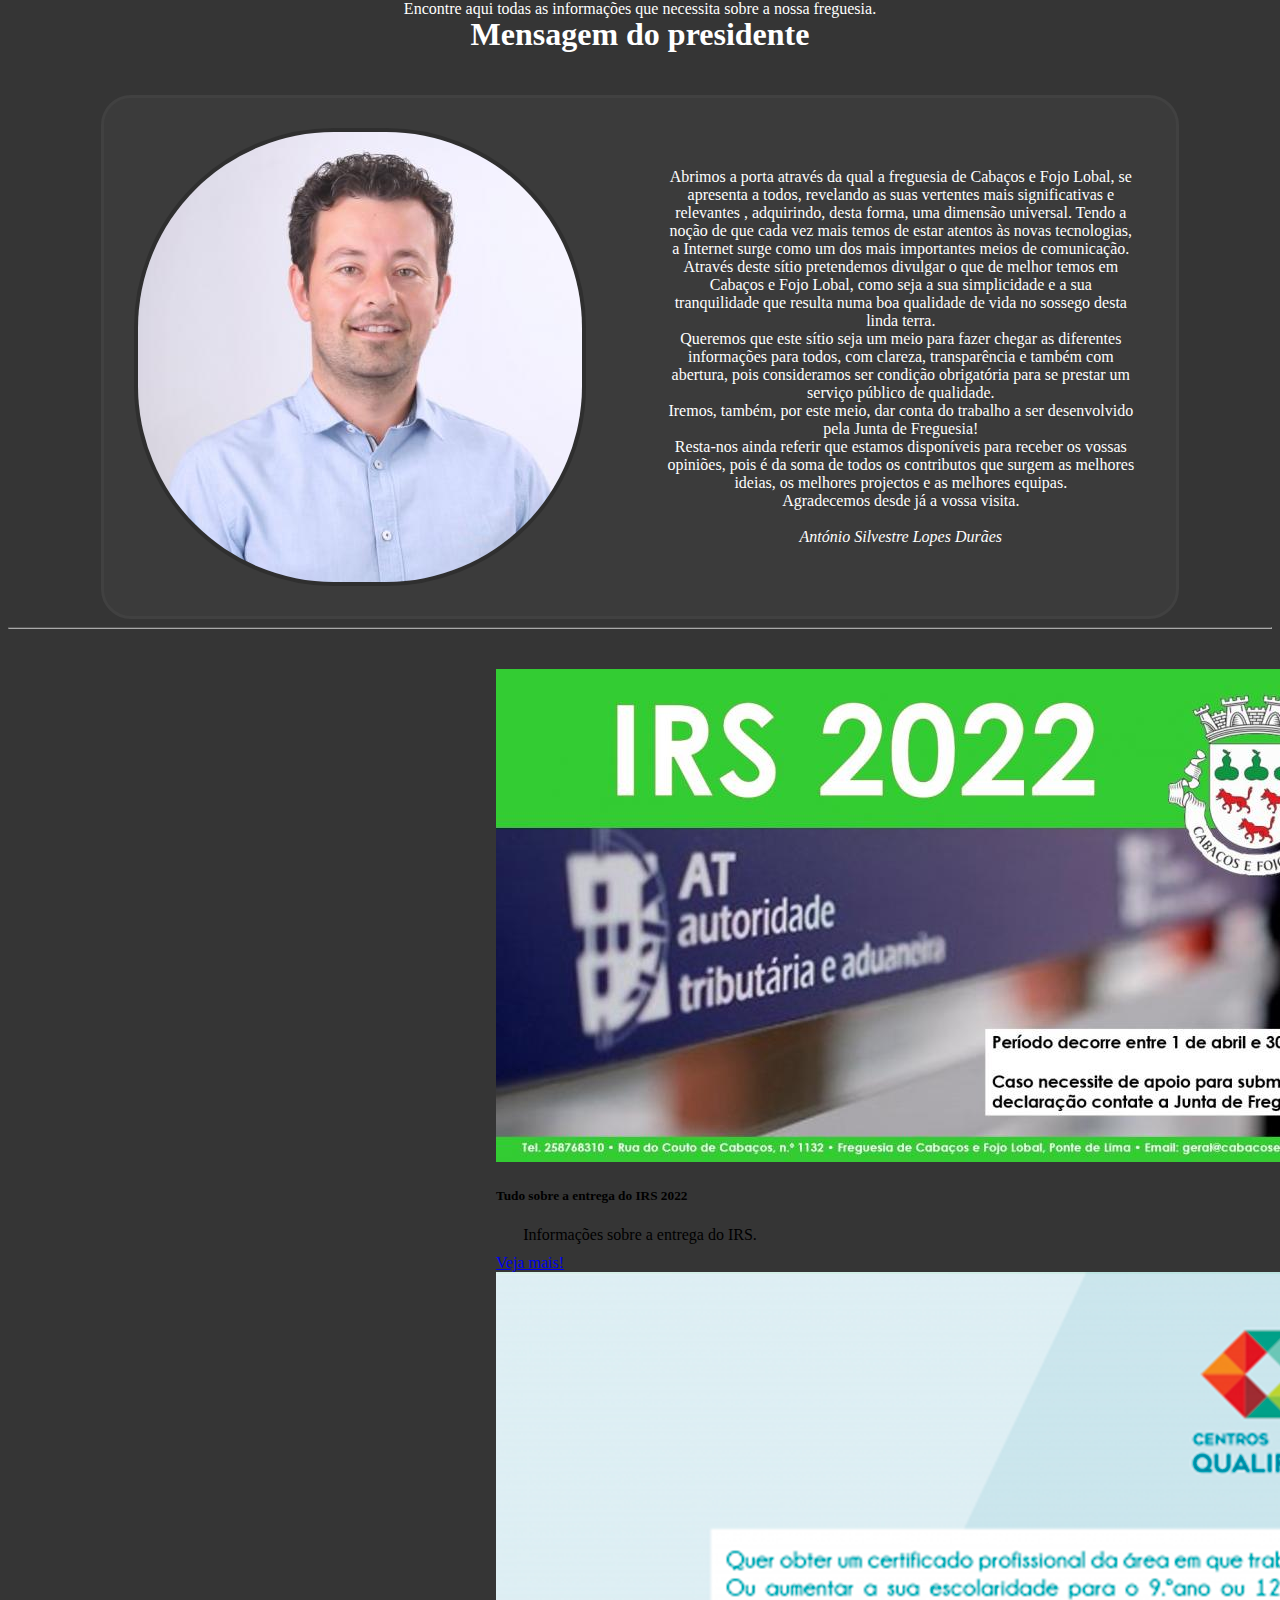
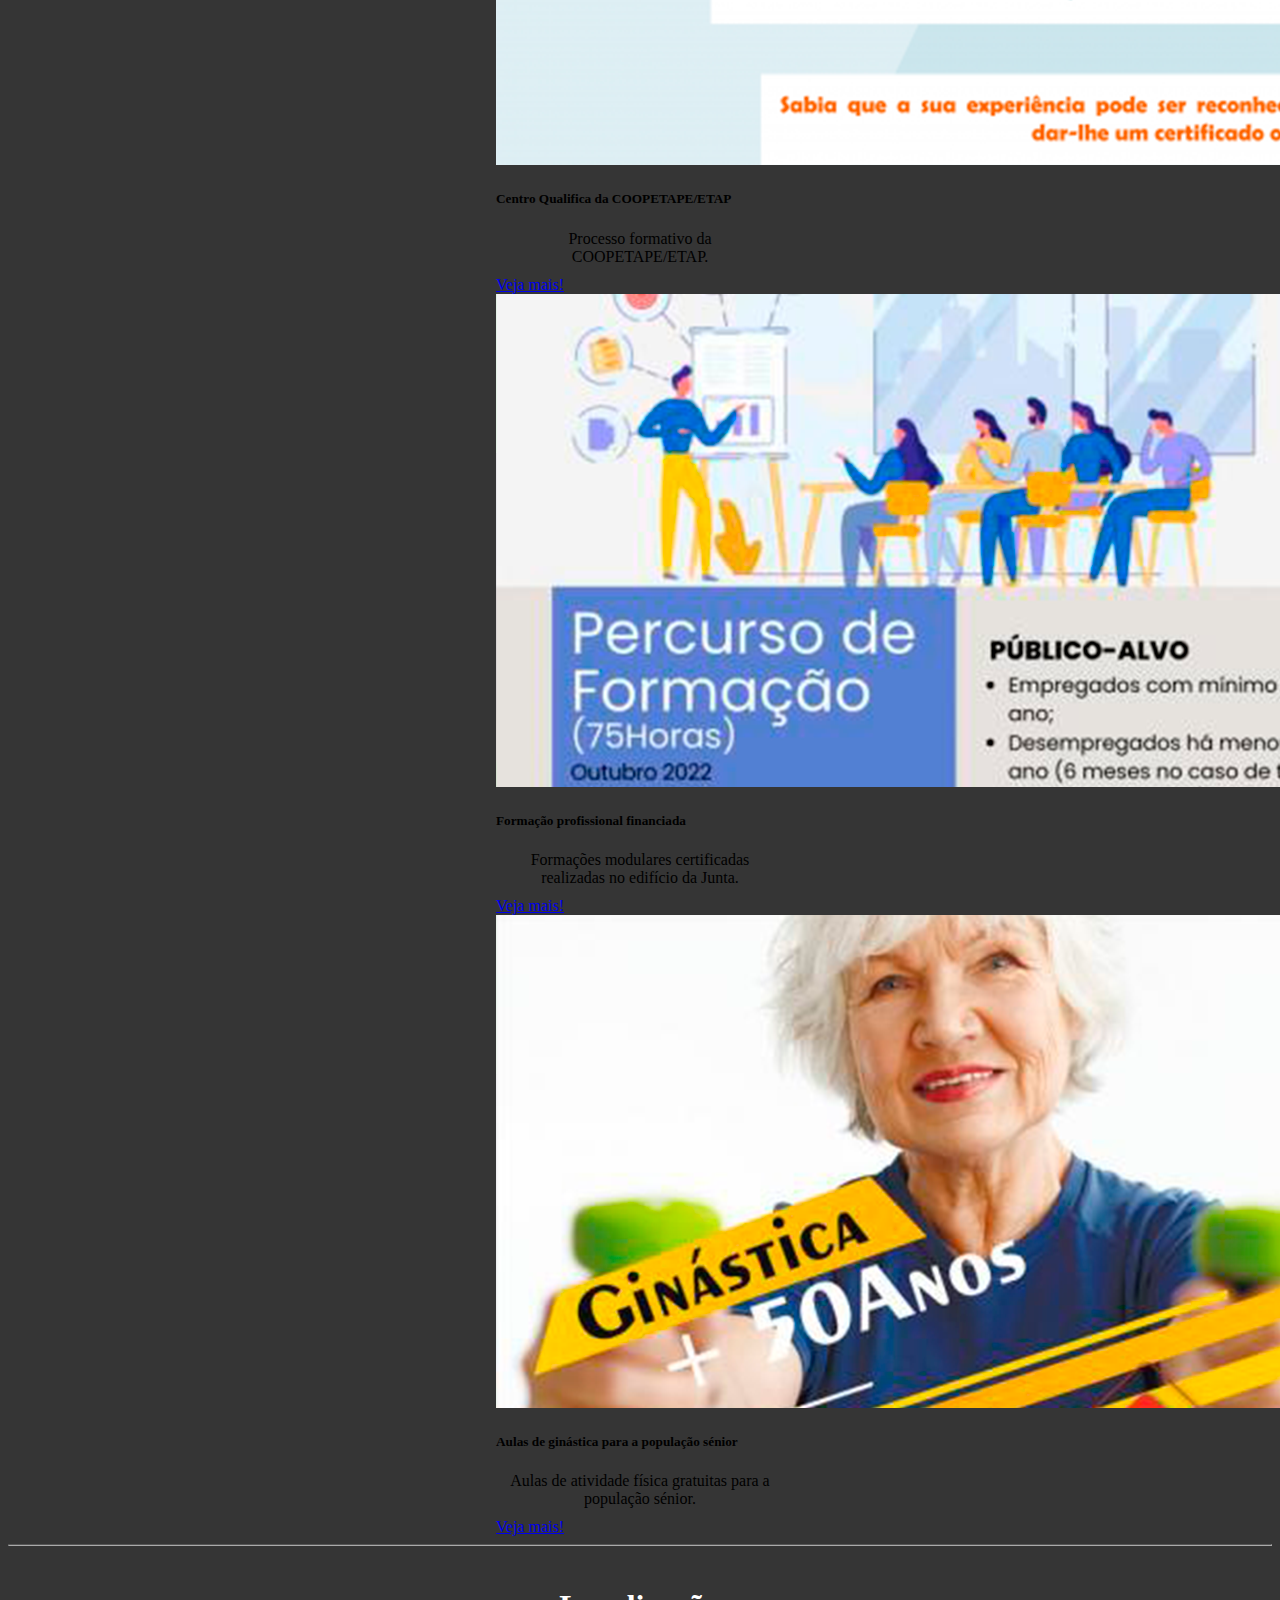
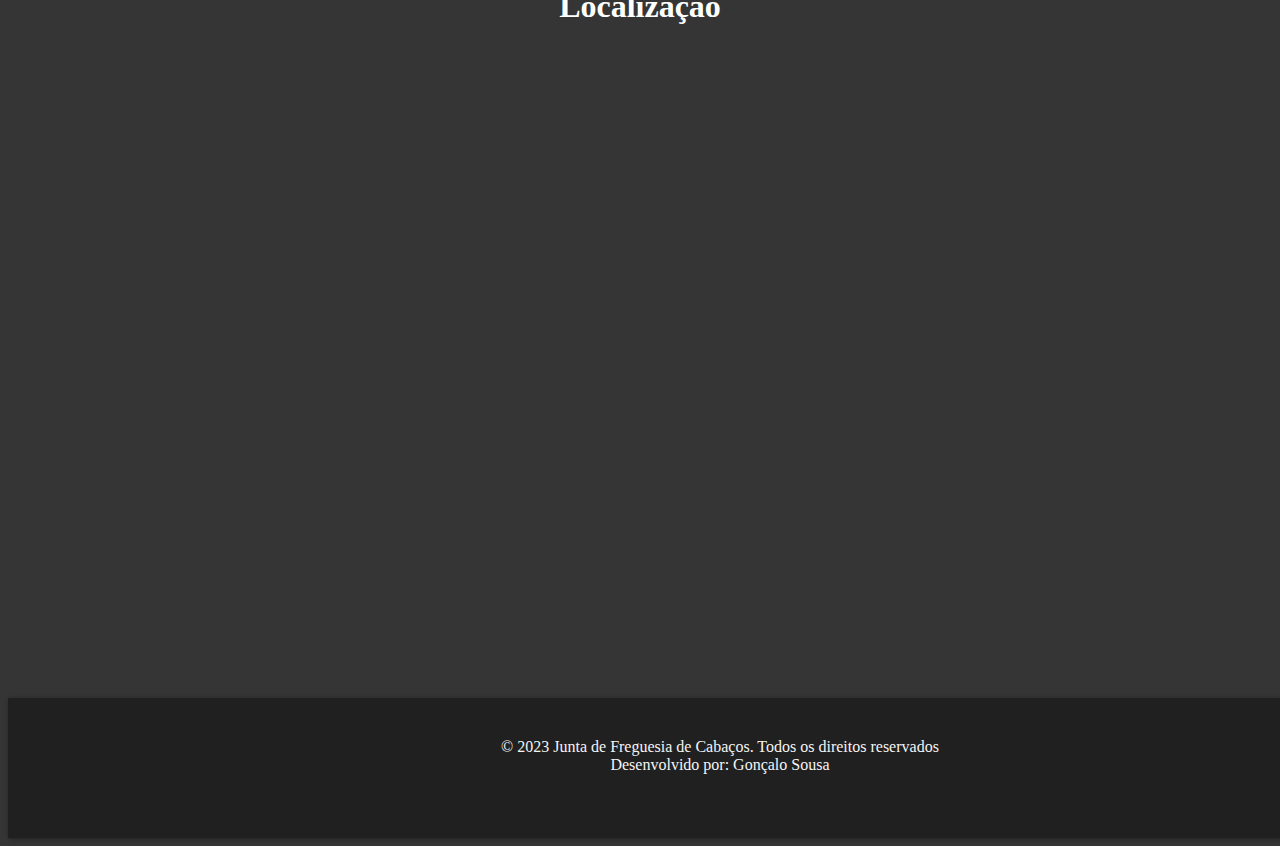
==== commit 956442f2: "update" ====
--- a/index.html
+++ b/index.html
@@ -165,6 +165,10 @@
 			<iframe src="https://www.google.com/maps/embed?pb=!1m18!1m12!1m3!1d11917.923260514825!2d-8.574436799999999!3d41.688554950000004!2m3!1f0!2f0!3f0!3m2!1i1024!2i768!4f13.1!3m3!1m2!1s0xd25aead7c0df5d1%3A0x37df3b9348925c8d!2zQ2FiYcOnb3M!5e0!3m2!1spt-PT!2spt!4v1680892026243!5m2!1spt-PT!2spt" width="600" height="450" style="border:0;" allowfullscreen="" loading="lazy" referrerpolicy="no-referrer-when-downgrade"></iframe>
 		</div>	
 
+		<section class="footer">
+			<p>© 2023 Junta de Freguesia de Cabaços. Todos os direitos reservados<br>Desenvolvido por: Gonçalo Sousa</p>
+		</section>
+
 	</content>
 
 	<script src="https://cdn.jsdelivr.net/npm/bootstrap@5.2.3/dist/js/bootstrap.bundle.min.js" integrity="sha384-kenU1KFdBIe4zVF0s0G1M5b4hcpxyD9F7jL+jjXkk+Q2h455rYXK/7HAuoJl+0I4" crossorigin="anonymous"></script>
--- a/css/styles.css
+++ b/css/styles.css
@@ -90,8 +90,9 @@
   margin-right: 15px;
 }
 
-.table-responsive{
-  margin-top: 200px;
+.textnews{
+  padding: 30px;
+  text-align:left;
 }
 
 /*linha de separação*/
@@ -280,3 +281,20 @@
   font-size: 16px;
   margin: 10px;
 }
+
+/*estilos do footer*/
+.footer {
+  width: 100%;
+  min-height: 100px;
+  padding: 20px 80px;
+  margin: 0;
+  background-color: rgb(32, 32, 32);
+  box-shadow: 1px 1px 4px rgb(32, 32, 32); 
+  text-align: center;
+  margin-top: auto;
+}
+
+.footer p {
+  color: whitesmoke;
+  margin: 20px auto;
+}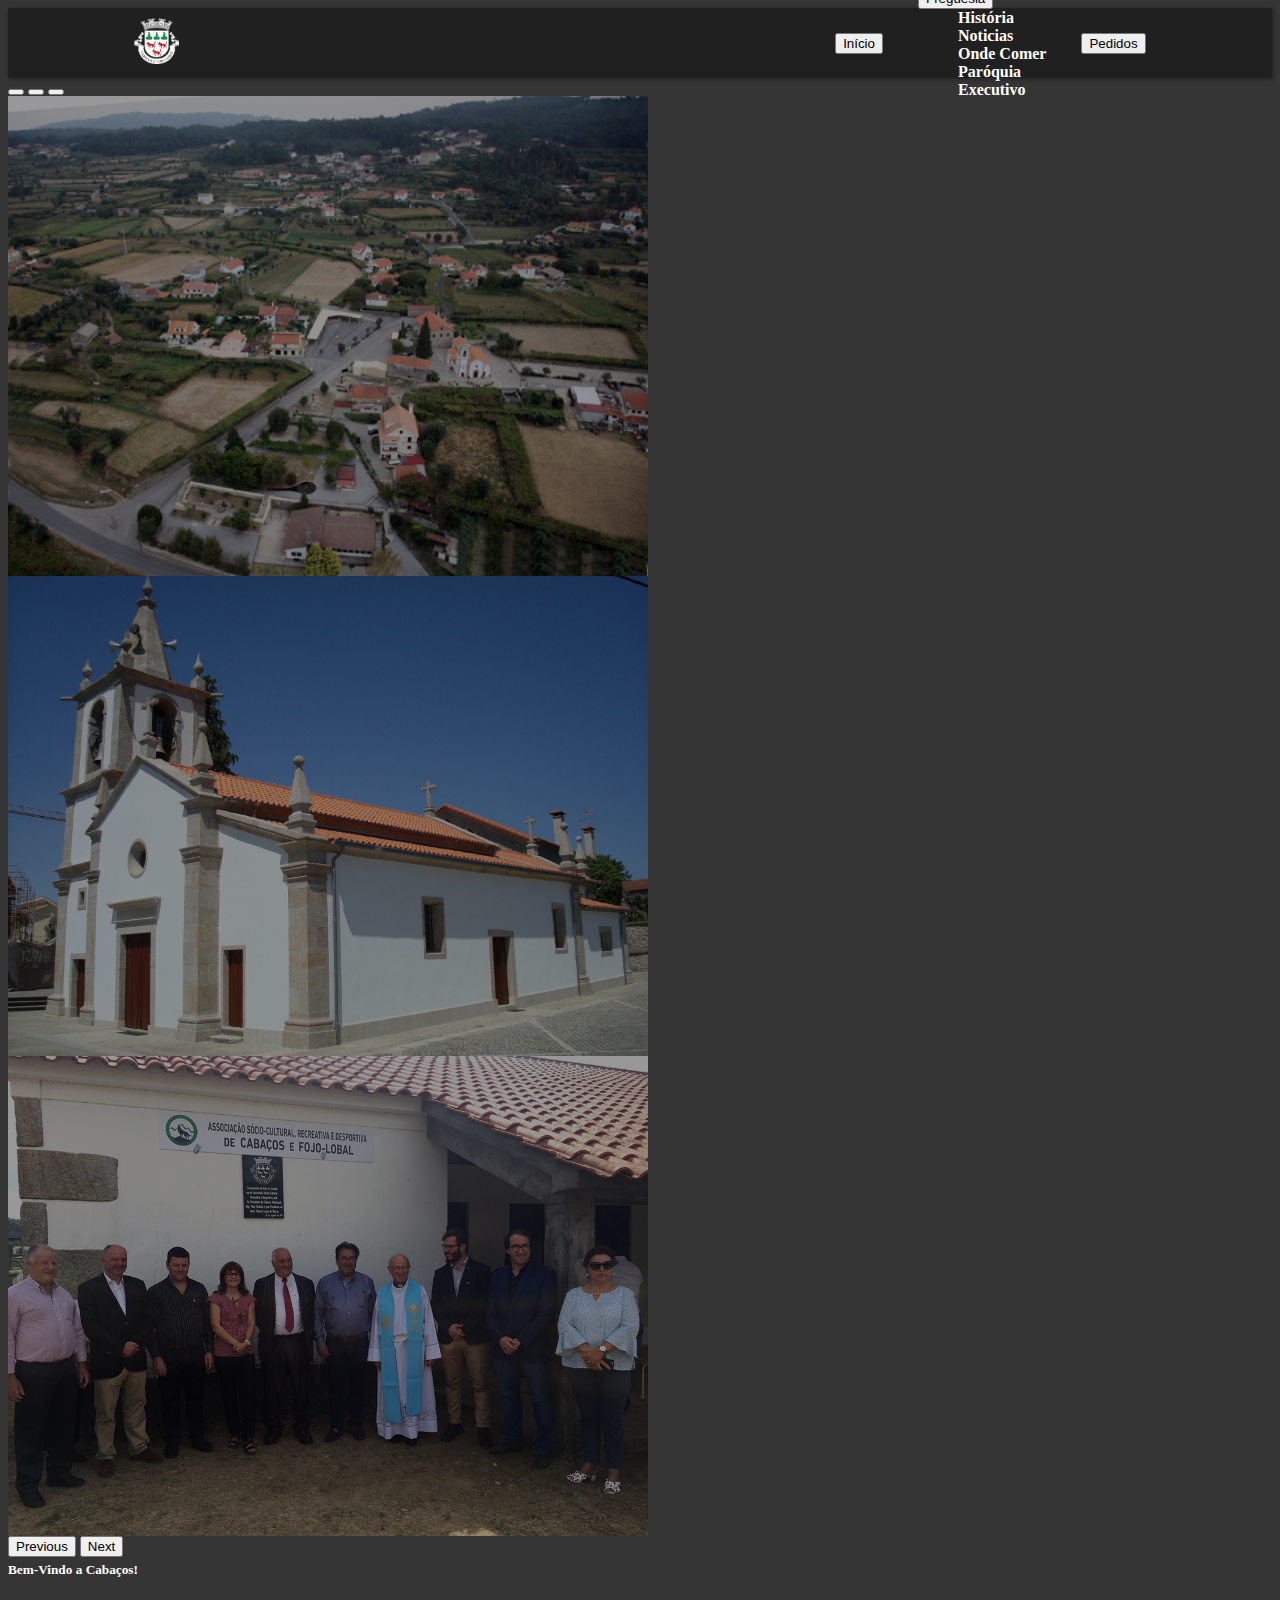
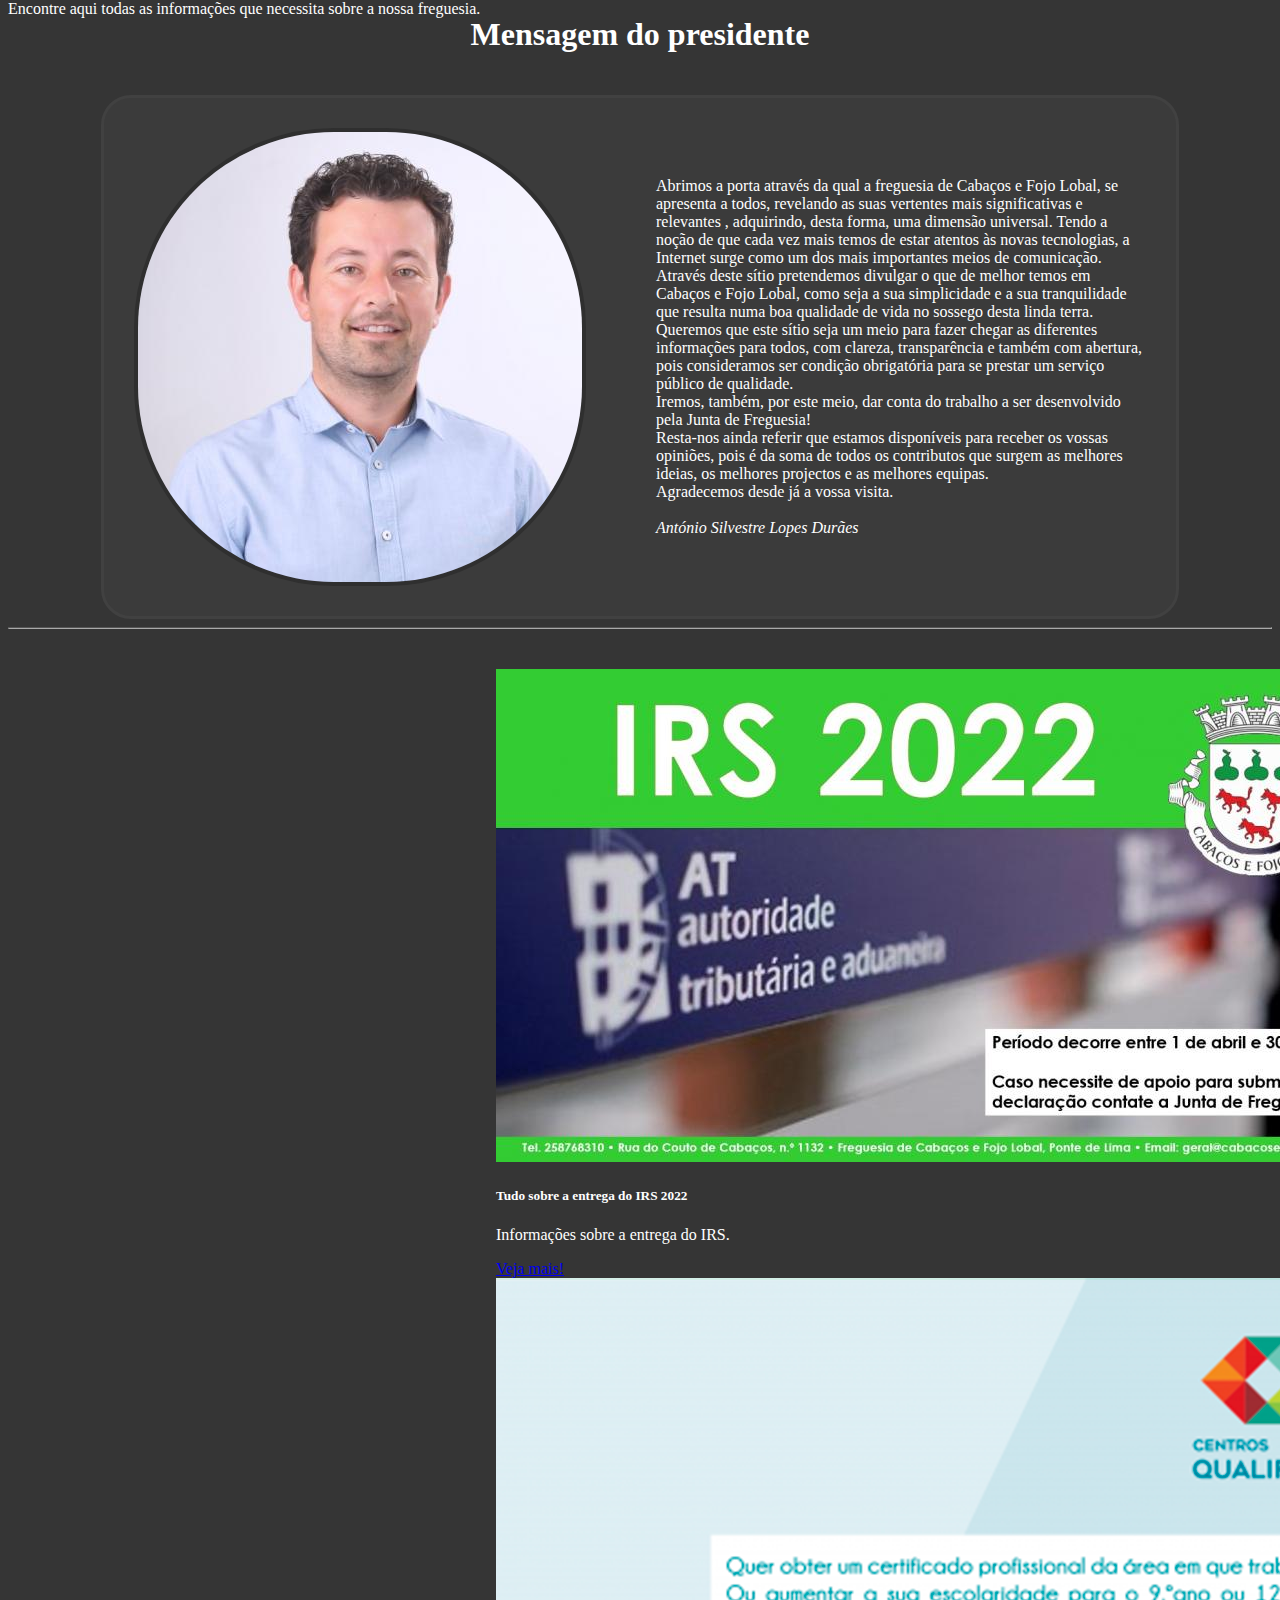
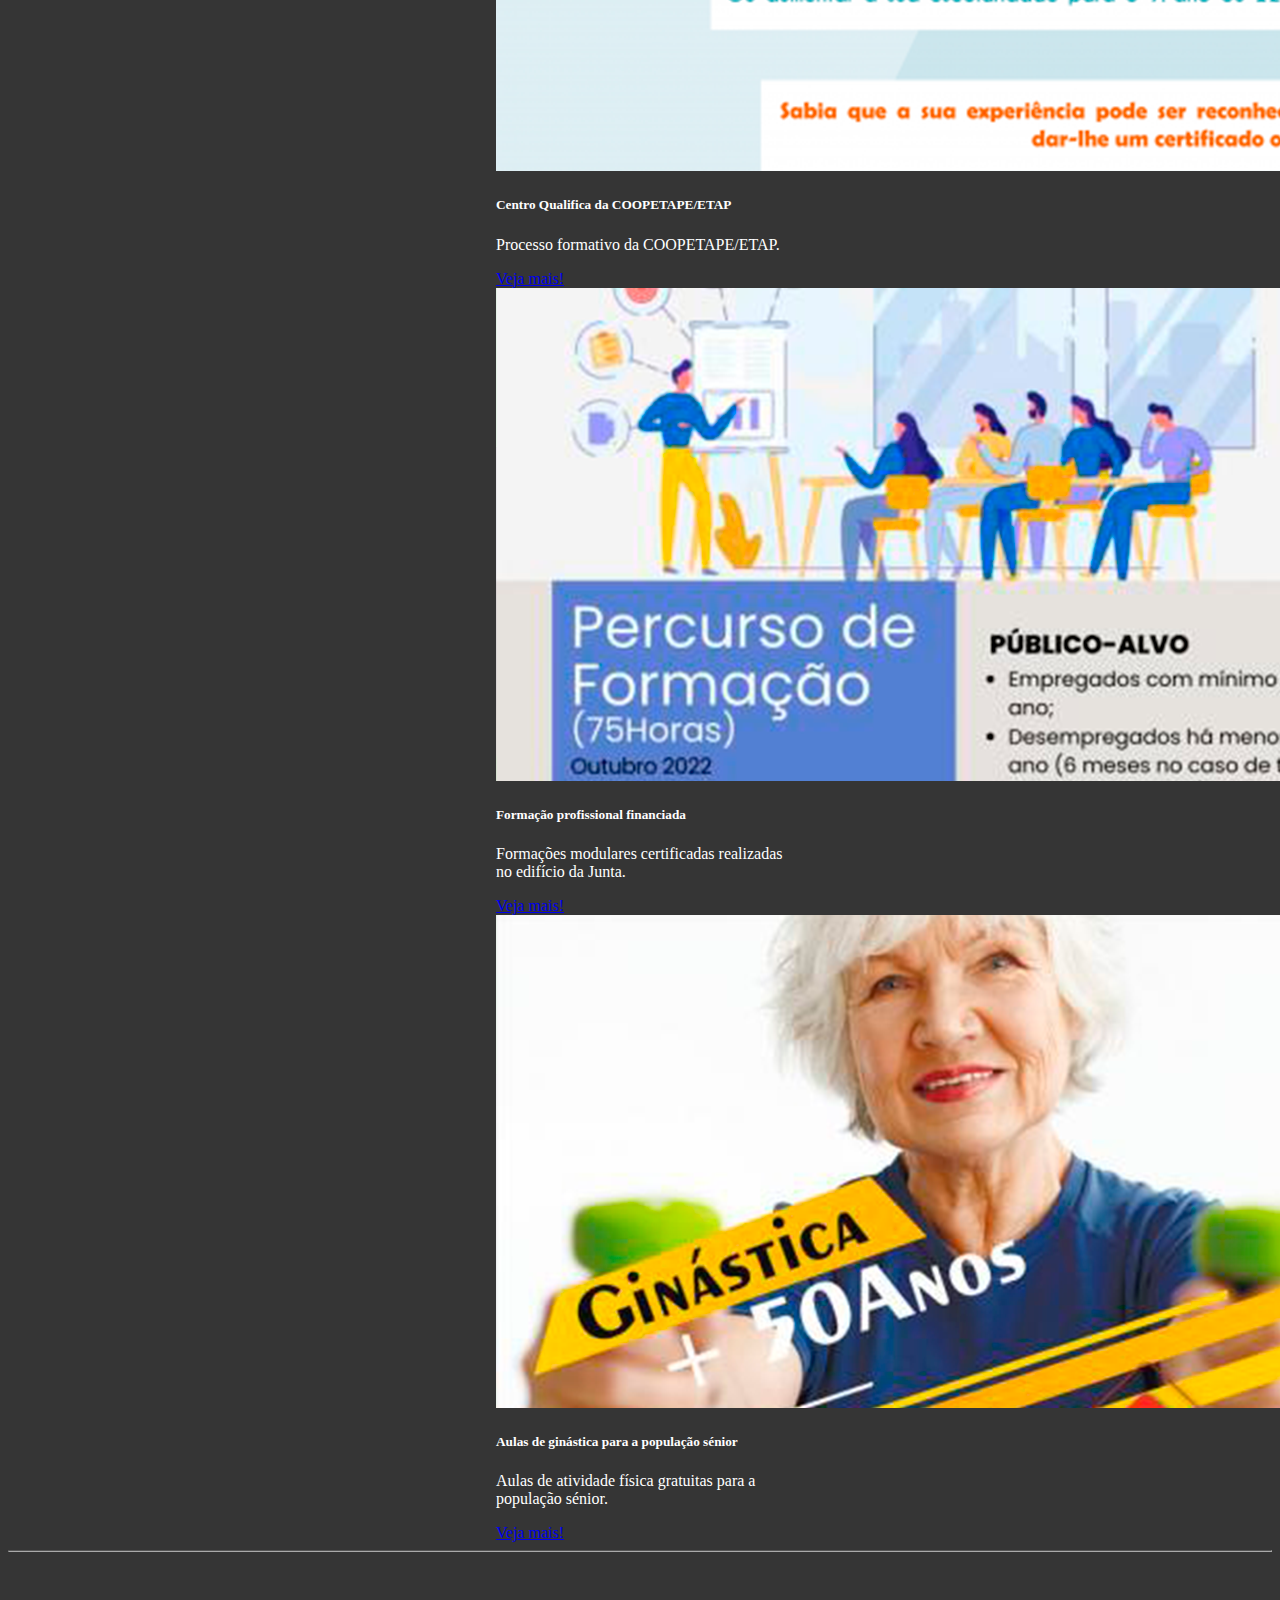
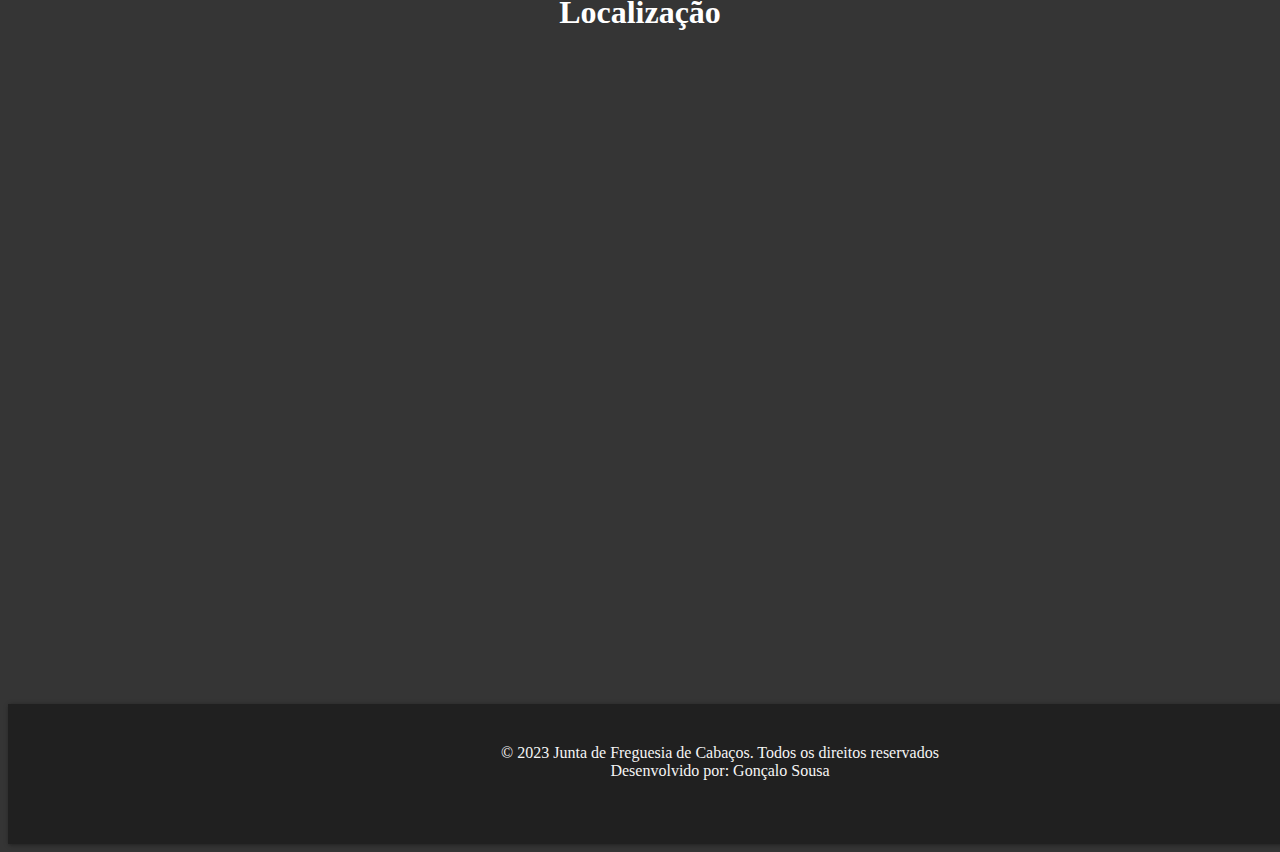
==== commit 4968f960: "final update" ====
--- a/index.html
+++ b/index.html
@@ -114,42 +114,42 @@
 		<div class="container text-center">
 			<div class="row">
 				<div class="col">
-					<div class="card" style="width: 18rem;">
+					<div class="card text-bg-dark" style="width: 18rem;">
 						<img src="img/news/irs22.jpg" class="card-img-top" alt="imagem sobre a noticia">
 						<div class="card-body">
 							<h5 class="card-title">Tudo sobre a entrega do IRS 2022</h5>
 							<p class="card-text">Informações sobre a entrega do IRS.</p>
-							<a href="noticias.html" class="btn btn-primary">Veja mais!</a>
+							<a href="noticias.html#irs" class="btn btn-primary">Veja mais!</a>
 						</div>
 					</div>
 				</div>
 				<div class="col">
-					<div class="card" style="width: 18rem;">
+					<div class="card text-bg-dark" style="width: 18rem;">
 						<img src="img/news/etap_small.png" class="card-img-top" alt="imagem sobre a noticia">
 						<div class="card-body">
 							<h5 class="card-title">Centro Qualifica da COOPETAPE/ETAP</h5>
 							<p class="card-text">Processo formativo da COOPETAPE/ETAP.</p>
-							<a href="noticias.html" class="btn btn-primary">Veja mais!</a>
+							<a href="noticias.html#etap" class="btn btn-primary">Veja mais!</a>
 						</div>
 					</div>
 				</div>
 				<div class="col">
-					<div class="card" style="width: 18rem;">
+					<div class="card text-bg-dark" style="width: 18rem;">
 						<img src="img/news/fpf_small.png" class="card-img-top" alt="imagem sobre a noticia">
 						<div class="card-body">
 							<h5 class="card-title">Formação profissional financiada</h5>
 							<p class="card-text">Formações modulares certificadas realizadas no edifício da Junta.</p>
-							<a href="noticias.html" class="btn btn-primary">Veja mais!</a>
+							<a href="noticias.html#fpf" class="btn btn-primary">Veja mais!</a>
 						</div>
 					</div>
 				</div>
 				<div class="col">
-					<div class="card" style="width: 18rem;">
+					<div class="card text-bg-dark" style="width: 18rem;">
 						<img src="img/news/aulas_small.png" class="card-img-top" alt="imagem sobre a noticia">
 						<div class="card-body">
 							<h5 class="card-title">Aulas de ginástica para a população sénior</h5>
 							<p class="card-text">Aulas de atividade física gratuitas para a população sénior.</p>
-							<a href="noticias.html" class="btn btn-primary">Veja mais!</a>
+							<a href="noticias.html#aulas" class="btn btn-primary">Veja mais!</a>
 						</div>
 					</div>
 				</div>
--- a/css/styles.css
+++ b/css/styles.css
@@ -95,19 +95,24 @@
   text-align:left;
 }
 
+@media screen and (max-width: 768px){
+  .img_news {
+    max-width: 100%;
+    float: center;
+  }
+  .textnews{
+    padding: 5px;
+    
+  }
+}
+
+
+
 /*linha de separação*/
 hr{
   border-color:#aaa;
   box-sizing:border-box;
   width:100%;  
-}
-
-/*estilos das noticias da pagina inicial*/
-.card-title{
-  color: black;
-}
-.card-text{
-  color: black;
 }
 
 /*background*/
@@ -262,24 +267,29 @@
 
 /*estilos da pagina executivos*/
 .executivo{
-  width: 100%;
-  padding: 20px;
-  display: flex;
-  align-items: center;
-  justify-content: center;
-}
-
-.members{
-  display: flex;
-}
-.team-mem{
-  margin: 8px;
-}
-
-h4,p{
+  width: 90%;
+  margin: 0 auto;
+  display: flex;
+  grid-template-columns: 1fr 1fr 1fr;
+  gap: 40px;
+  align-items: center;
   text-align: center;
-  font-size: 16px;
-  margin: 10px;
+}
+
+.imgexecutivo {
+  width: 90%;
+  float: center;
+  border: 4px solid rgb(47, 47, 47);
+  border-radius: 10px;
+}
+
+@media (max-width: 768px){
+  .executivo{
+    width: 100;
+    max-width: 710px;
+    display: block;
+    grid-template-columns: 1fr;
+  }
 }
 
 /*estilos do footer*/
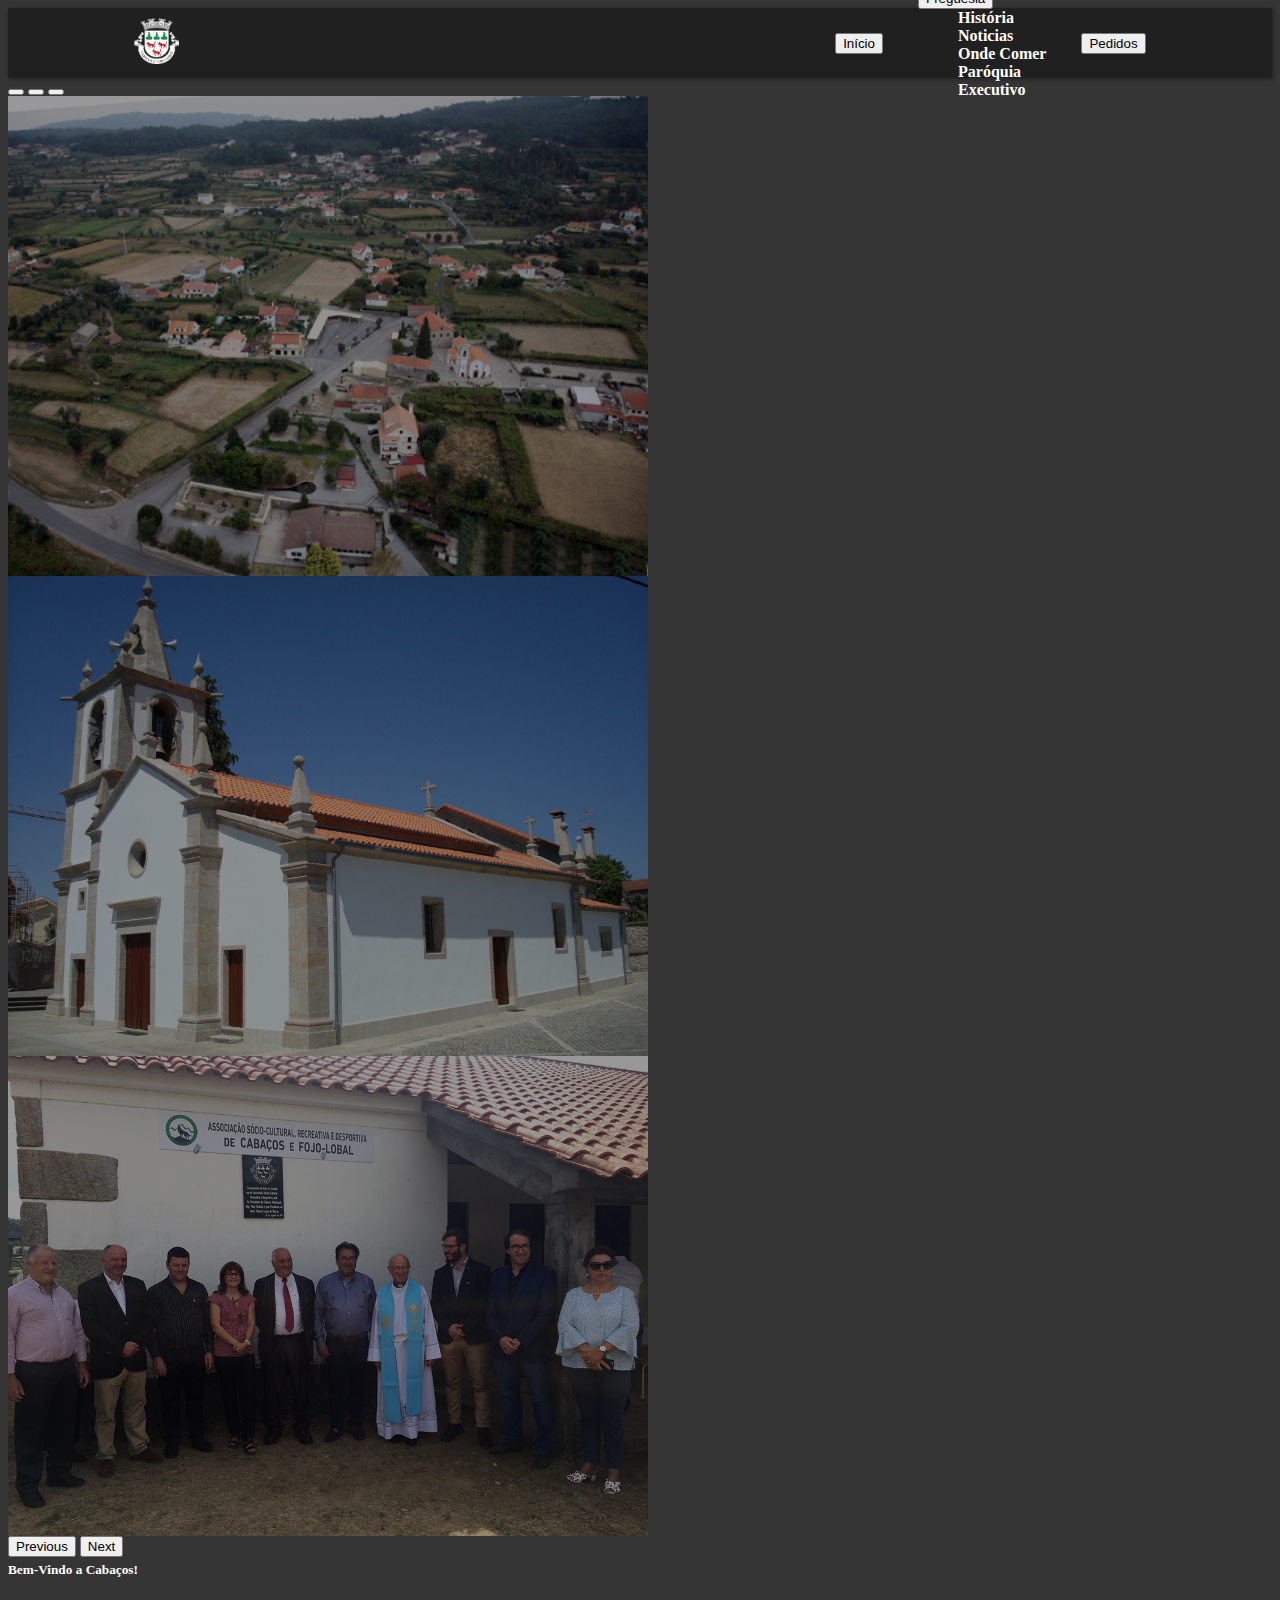
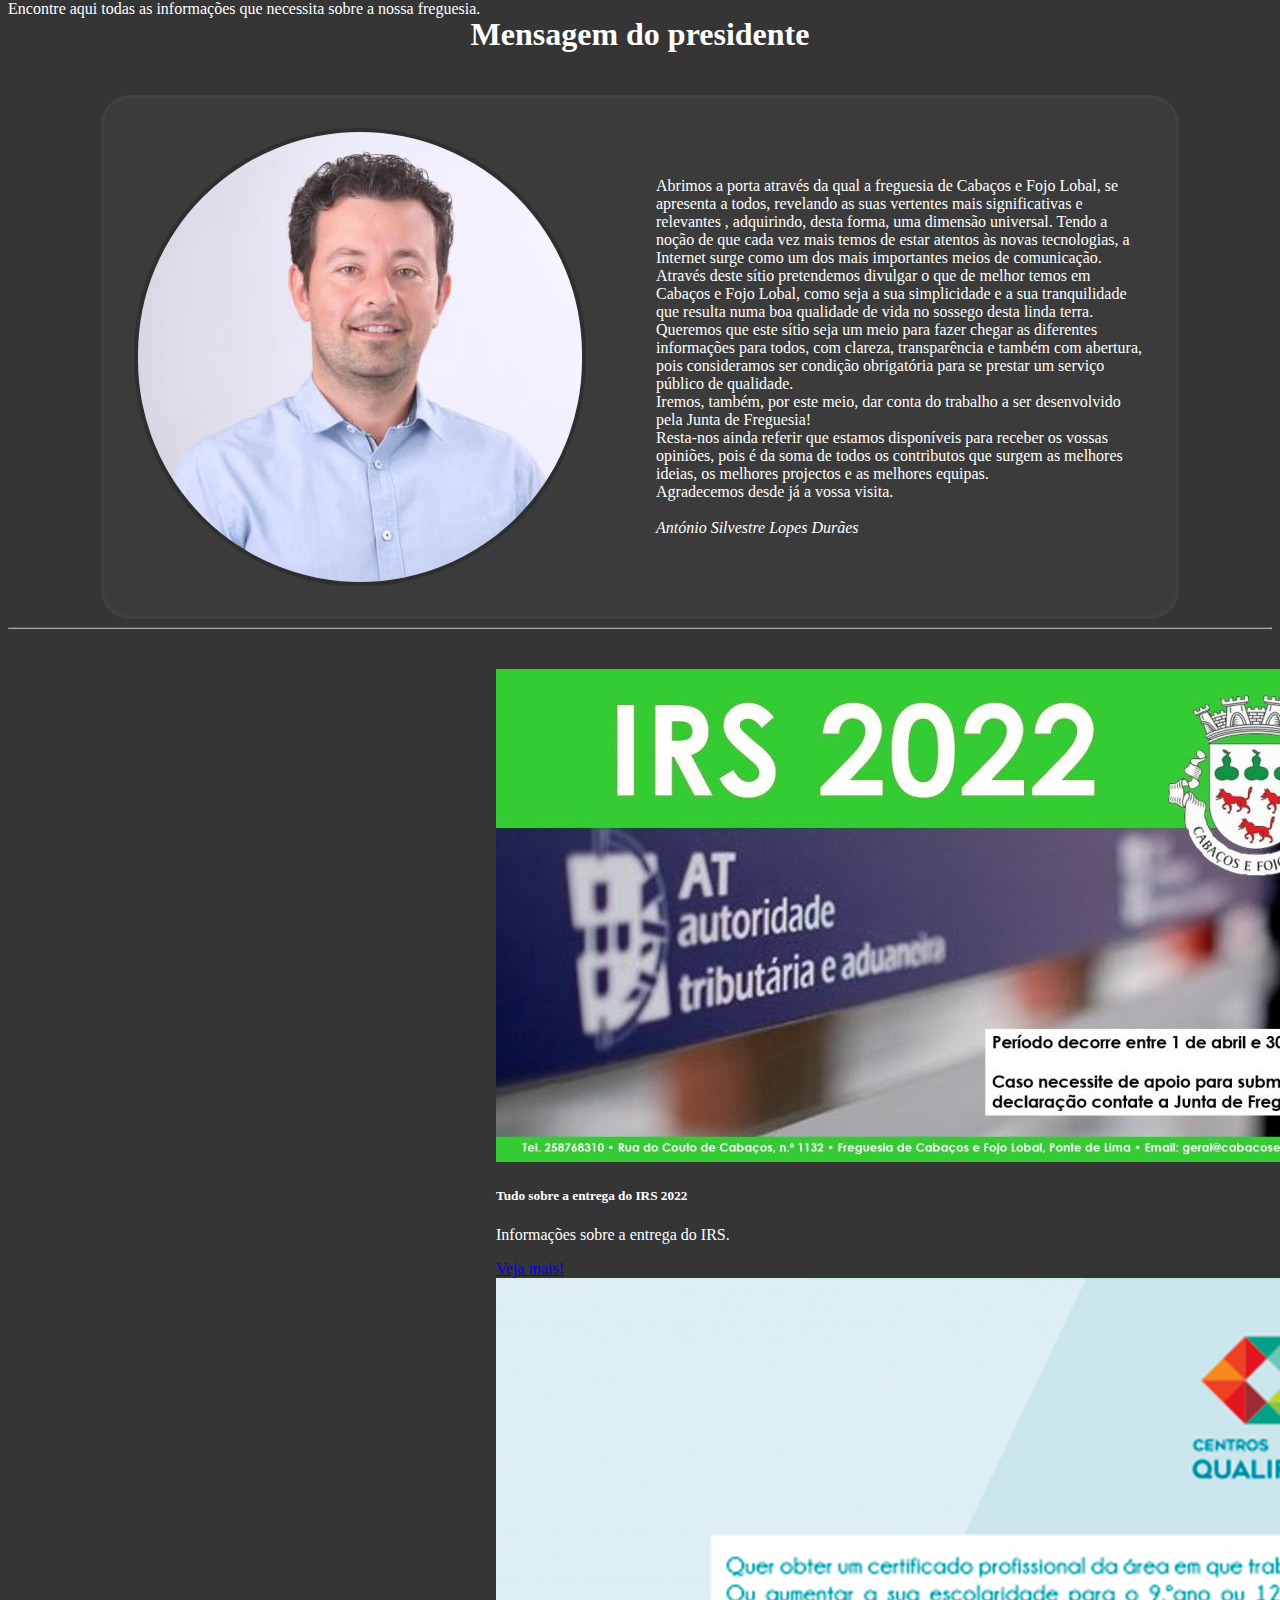
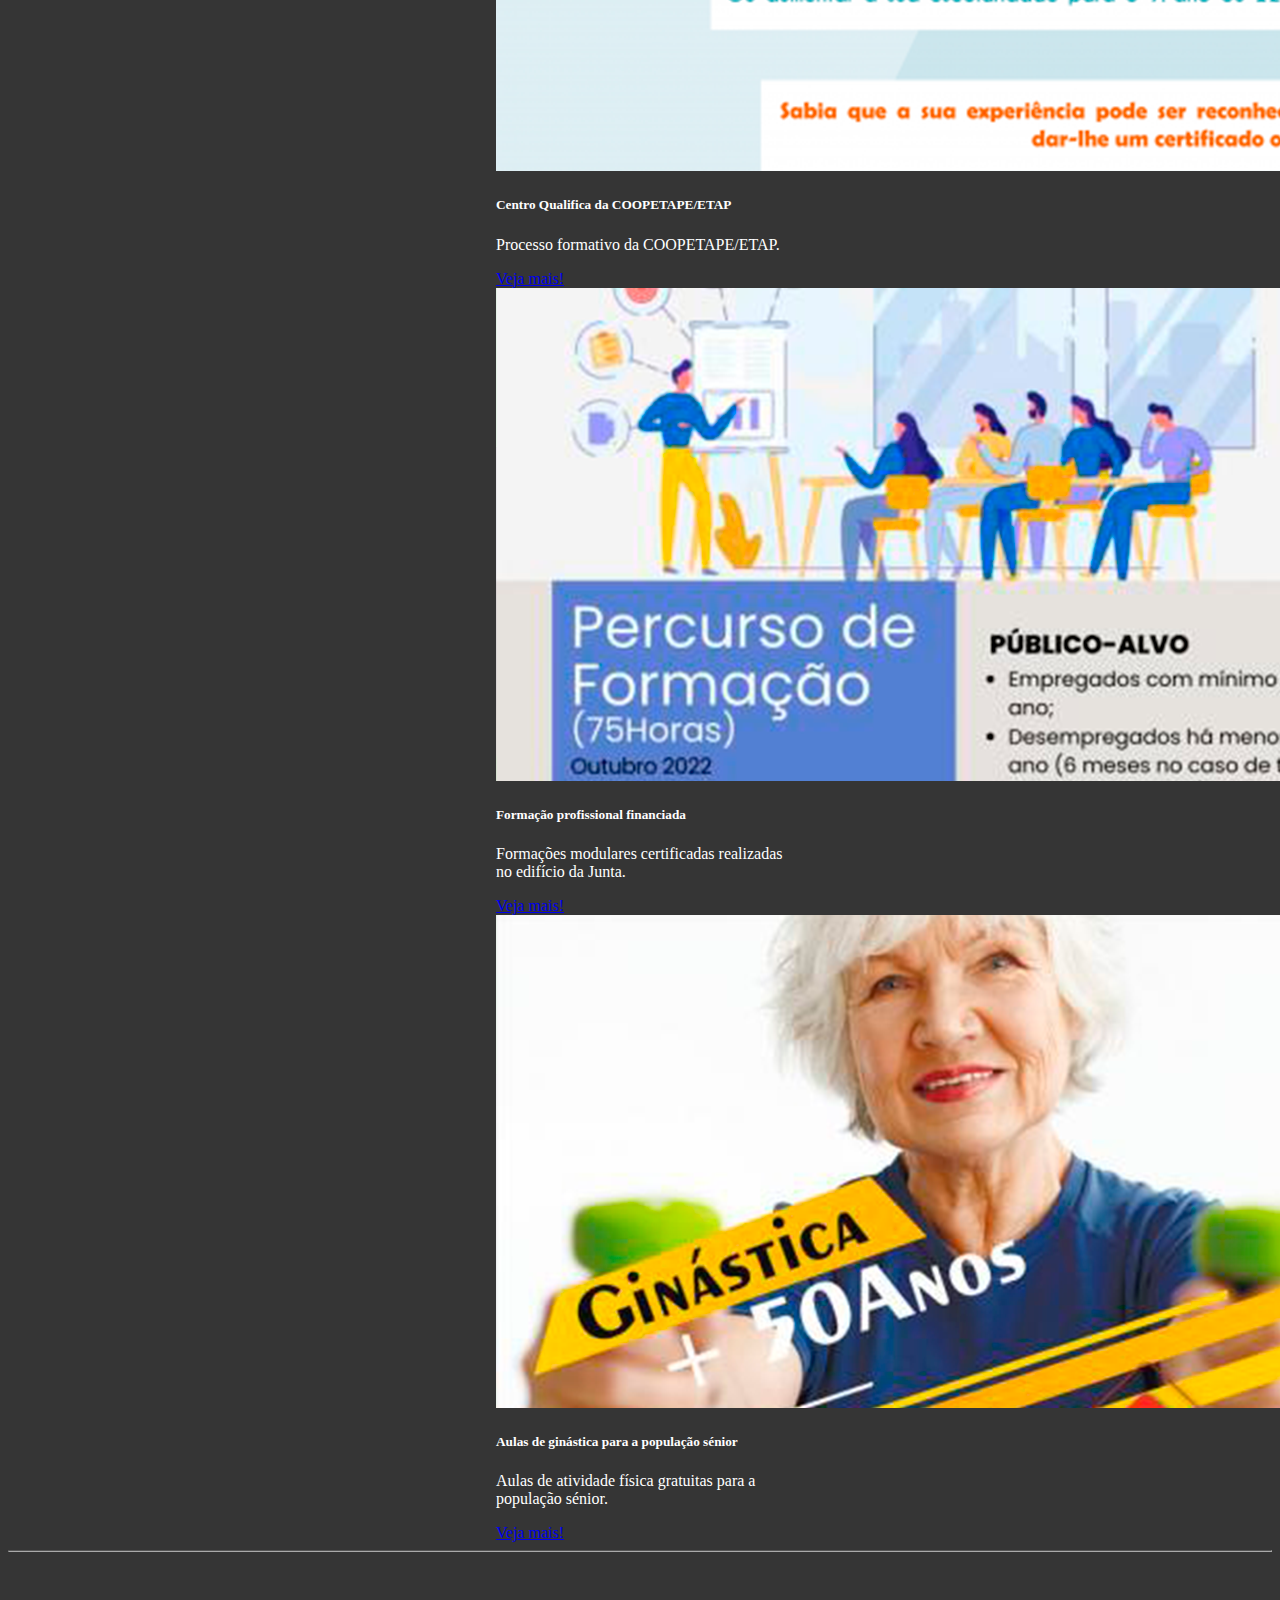
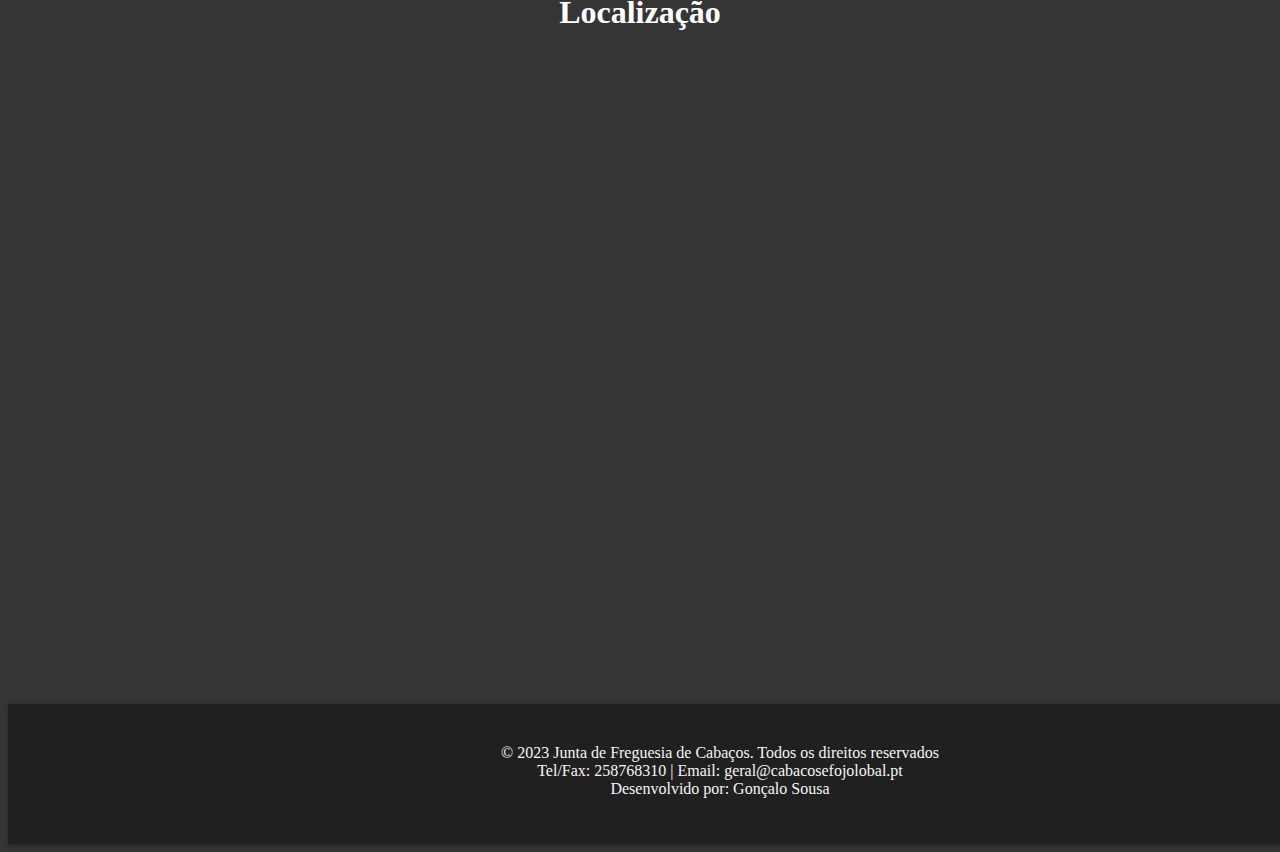
==== commit a928952d: "footer update" ====
--- a/index.html
+++ b/index.html
@@ -166,7 +166,7 @@
 		</div>	
 
 		<section class="footer">
-			<p>© 2023 Junta de Freguesia de Cabaços. Todos os direitos reservados<br>Desenvolvido por: Gonçalo Sousa</p>
+			<p>© 2023 Junta de Freguesia de Cabaços. Todos os direitos reservados<br>Tel/Fax: 258768310 | Email: geral@cabacosefojolobal.pt<br>Desenvolvido por: Gonçalo Sousa</p>
 		</section>
 
 	</content>
--- a/css/styles.css
+++ b/css/styles.css
@@ -40,29 +40,6 @@
   display: none;
 }
 
-/*menu responsivo*/
-@media screen and (max-width: 768px){
-  .btn_iconHeader{
-    display: block;
-  }
-  .navigation_header{
-    position: absolute;
-    flex-direction: column;
-    top: 0;
-    background-color: rgb(51, 51, 51);
-    height: 100%;
-    width: 35vw;
-    padding: 16px; 
-    animation-duration: 1s;
-    margin-left: -100vw;
-  }
-}
-@keyframes showSidebar {
-  from {margin-left: -100vw;}
-  top {margin-left: -10vw;}
-}
-
-
 /*Estilos do slide de imagens*/
 .c-item {
   height: 480px;
@@ -92,21 +69,9 @@
 
 .textnews{
   padding: 30px;
+  padding-bottom: 0;
   text-align:left;
 }
-
-@media screen and (max-width: 768px){
-  .img_news {
-    max-width: 100%;
-    float: center;
-  }
-  .textnews{
-    padding: 5px;
-    
-  }
-}
-
-
 
 /*linha de separação*/
 hr{
@@ -195,7 +160,6 @@
   margin-top: 30px;
 }
 
-
 .texto-conteudo{
   background: #3b3b3b;
   padding: 30px;
@@ -229,7 +193,7 @@
   max-width: 100%;
   float: left;
   border: 4px solid rgb(47, 47, 47);
-  border-radius: 200px;
+  border-radius: 1000px;
   margin-right: 15px;
 }
 
@@ -240,13 +204,6 @@
   border-radius: 30px;
   margin-top: 15px;
   border: 3px solid rgb(65, 65, 65);
-}
-
-@media (max-width: 768px){
-  .wrap{
-    max-width: 710px;
-    display: block;
-  }
 }
 
 /*estilos da localização*/
@@ -281,15 +238,6 @@
   float: center;
   border: 4px solid rgb(47, 47, 47);
   border-radius: 10px;
-}
-
-@media (max-width: 768px){
-  .executivo{
-    width: 100;
-    max-width: 710px;
-    display: block;
-    grid-template-columns: 1fr;
-  }
 }
 
 /*estilos do footer*/
@@ -307,4 +255,53 @@
 .footer p {
   color: whitesmoke;
   margin: 20px auto;
-}+}
+
+/*ponto de quebra*/
+
+@media (max-width: 768px){
+  /*menu responsivo*/
+  .btn_iconHeader{
+    display: block;
+  }
+  .navigation_header{
+    position: absolute;
+    flex-direction: column;
+    top: 0;
+    background-color: rgb(51, 51, 51);
+    height: 100%;
+    width: 35vw;
+    padding: 16px; 
+    animation-duration: 1s;
+    margin-left: -100vw;
+  }
+
+  /*estilos da pagina de noticias*/
+  .img_news {
+    max-width: 100%;
+    float: center;
+  }
+  .textnews{
+    padding: 5px;
+  }
+
+  /*estilo dos conteudos*/
+  .wrap{
+    max-width: 710px;
+    display: block;
+  }
+  
+  /*estilo da pagina executivos*/
+  .executivo{
+    width: 100;
+    max-width: 710px;
+    display: block;
+    grid-template-columns: 1fr;
+  }
+}
+
+/*menu responsivo*/
+@keyframes showSidebar {
+  from {margin-left: -100vw;}
+  top {margin-left: -10vw;}
+}
